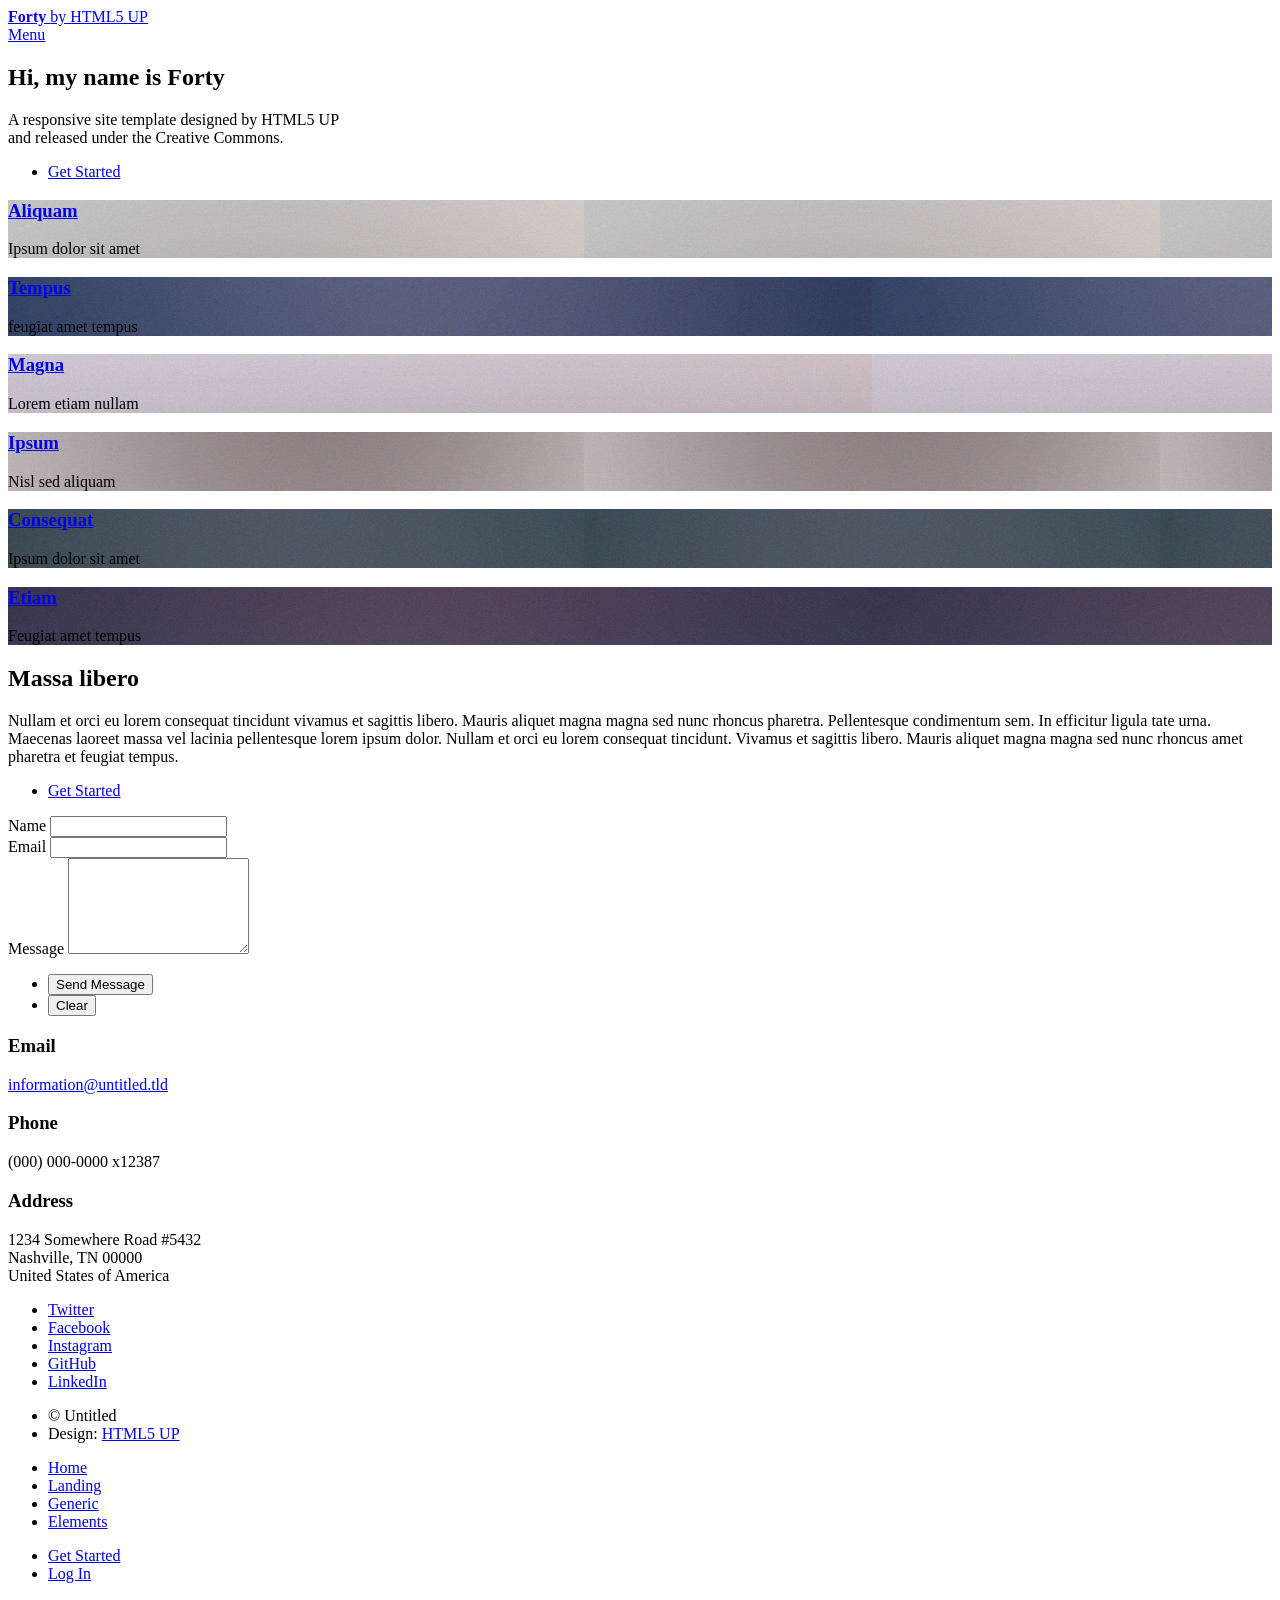
==== html5up-forty/index.html @ 222e6911 "Add files via upload Uploaded template" ====
<!DOCTYPE HTML>
<!--
	Forty by HTML5 UP
	html5up.net | @ajlkn
	Free for personal and commercial use under the CCA 3.0 license (html5up.net/license)
-->
<html>
	<head>
		<title>Forty by HTML5 UP</title>
		<meta charset="utf-8" />
		<meta name="viewport" content="width=device-width, initial-scale=1, user-scalable=no" />
		<link rel="stylesheet" href="assets/css/main.css" />
		<noscript><link rel="stylesheet" href="assets/css/noscript.css" /></noscript>
	</head>
	<body class="is-preload">

		<!-- Wrapper -->
			<div id="wrapper">

				<!-- Header -->
					<header id="header" class="alt">
						<a href="index.html" class="logo"><strong>Forty</strong> <span>by HTML5 UP</span></a>
						<nav>
							<a href="#menu">Menu</a>
						</nav>
					</header>

				<!-- Menu -->
					<nav id="menu">
						<ul class="links">
							<li><a href="index.html">Home</a></li>
							<li><a href="landing.html">Landing</a></li>
							<li><a href="generic.html">Generic</a></li>
							<li><a href="elements.html">Elements</a></li>
						</ul>
						<ul class="actions stacked">
							<li><a href="#" class="button primary fit">Get Started</a></li>
							<li><a href="#" class="button fit">Log In</a></li>
						</ul>
					</nav>

				<!-- Banner -->
					<section id="banner" class="major">
						<div class="inner">
							<header class="major">
								<h1>Hi, my name is Forty</h1>
							</header>
							<div class="content">
								<p>A responsive site template designed by HTML5 UP<br />
								and released under the Creative Commons.</p>
								<ul class="actions">
									<li><a href="#one" class="button next scrolly">Get Started</a></li>
								</ul>
							</div>
						</div>
					</section>

				<!-- Main -->
					<div id="main">

						<!-- One -->
							<section id="one" class="tiles">
								<article>
									<span class="image">
										<img src="images/pic01.jpg" alt="" />
									</span>
									<header class="major">
										<h3><a href="landing.html" class="link">Aliquam</a></h3>
										<p>Ipsum dolor sit amet</p>
									</header>
								</article>
								<article>
									<span class="image">
										<img src="images/pic02.jpg" alt="" />
									</span>
									<header class="major">
										<h3><a href="landing.html" class="link">Tempus</a></h3>
										<p>feugiat amet tempus</p>
									</header>
								</article>
								<article>
									<span class="image">
										<img src="images/pic03.jpg" alt="" />
									</span>
									<header class="major">
										<h3><a href="landing.html" class="link">Magna</a></h3>
										<p>Lorem etiam nullam</p>
									</header>
								</article>
								<article>
									<span class="image">
										<img src="images/pic04.jpg" alt="" />
									</span>
									<header class="major">
										<h3><a href="landing.html" class="link">Ipsum</a></h3>
										<p>Nisl sed aliquam</p>
									</header>
								</article>
								<article>
									<span class="image">
										<img src="images/pic05.jpg" alt="" />
									</span>
									<header class="major">
										<h3><a href="landing.html" class="link">Consequat</a></h3>
										<p>Ipsum dolor sit amet</p>
									</header>
								</article>
								<article>
									<span class="image">
										<img src="images/pic06.jpg" alt="" />
									</span>
									<header class="major">
										<h3><a href="landing.html" class="link">Etiam</a></h3>
										<p>Feugiat amet tempus</p>
									</header>
								</article>
							</section>

						<!-- Two -->
							<section id="two">
								<div class="inner">
									<header class="major">
										<h2>Massa libero</h2>
									</header>
									<p>Nullam et orci eu lorem consequat tincidunt vivamus et sagittis libero. Mauris aliquet magna magna sed nunc rhoncus pharetra. Pellentesque condimentum sem. In efficitur ligula tate urna. Maecenas laoreet massa vel lacinia pellentesque lorem ipsum dolor. Nullam et orci eu lorem consequat tincidunt. Vivamus et sagittis libero. Mauris aliquet magna magna sed nunc rhoncus amet pharetra et feugiat tempus.</p>
									<ul class="actions">
										<li><a href="landing.html" class="button next">Get Started</a></li>
									</ul>
								</div>
							</section>

					</div>

				<!-- Contact -->
					<section id="contact">
						<div class="inner">
							<section>
								<form method="post" action="#">
									<div class="fields">
										<div class="field half">
											<label for="name">Name</label>
											<input type="text" name="name" id="name" />
										</div>
										<div class="field half">
											<label for="email">Email</label>
											<input type="text" name="email" id="email" />
										</div>
										<div class="field">
											<label for="message">Message</label>
											<textarea name="message" id="message" rows="6"></textarea>
										</div>
									</div>
									<ul class="actions">
										<li><input type="submit" value="Send Message" class="primary" /></li>
										<li><input type="reset" value="Clear" /></li>
									</ul>
								</form>
							</section>
							<section class="split">
								<section>
									<div class="contact-method">
										<span class="icon solid alt fa-envelope"></span>
										<h3>Email</h3>
										<a href="#">information@untitled.tld</a>
									</div>
								</section>
								<section>
									<div class="contact-method">
										<span class="icon solid alt fa-phone"></span>
										<h3>Phone</h3>
										<span>(000) 000-0000 x12387</span>
									</div>
								</section>
								<section>
									<div class="contact-method">
										<span class="icon solid alt fa-home"></span>
										<h3>Address</h3>
										<span>1234 Somewhere Road #5432<br />
										Nashville, TN 00000<br />
										United States of America</span>
									</div>
								</section>
							</section>
						</div>
					</section>

				<!-- Footer -->
					<footer id="footer">
						<div class="inner">
							<ul class="icons">
								<li><a href="#" class="icon brands alt fa-twitter"><span class="label">Twitter</span></a></li>
								<li><a href="#" class="icon brands alt fa-facebook-f"><span class="label">Facebook</span></a></li>
								<li><a href="#" class="icon brands alt fa-instagram"><span class="label">Instagram</span></a></li>
								<li><a href="#" class="icon brands alt fa-github"><span class="label">GitHub</span></a></li>
								<li><a href="#" class="icon brands alt fa-linkedin-in"><span class="label">LinkedIn</span></a></li>
							</ul>
							<ul class="copyright">
								<li>&copy; Untitled</li><li>Design: <a href="https://html5up.net">HTML5 UP</a></li>
							</ul>
						</div>
					</footer>

			</div>

		<!-- Scripts -->
			<script src="assets/js/jquery.min.js"></script>
			<script src="assets/js/jquery.scrolly.min.js"></script>
			<script src="assets/js/jquery.scrollex.min.js"></script>
			<script src="assets/js/browser.min.js"></script>
			<script src="assets/js/breakpoints.min.js"></script>
			<script src="assets/js/util.js"></script>
			<script src="assets/js/main.js"></script>

	</body>
</html>
---- html5up-forty/assets/css/main.css ----
@import url(fontawesome-all.min.css);
@import url("https://fonts.googleapis.com/css?family=Source+Sans+Pro:300,300italic,600,600italic");

/*
	Forty by HTML5 UP
	html5up.net | @ajlkn
	Free for personal and commercial use under the CCA 3.0 license (html5up.net/license)
*/

html, body, div, span, applet, object,
iframe, h1, h2, h3, h4, h5, h6, p, blockquote,
pre, a, abbr, acronym, address, big, cite,
code, del, dfn, em, img, ins, kbd, q, s, samp,
small, strike, strong, sub, sup, tt, var, b,
u, i, center, dl, dt, dd, ol, ul, li, fieldset,
form, label, legend, table, caption, tbody,
tfoot, thead, tr, th, td, article, aside,
canvas, details, embed, figure, figcaption,
footer, header, hgroup, menu, nav, output, ruby,
section, summary, time, mark, audio, video {
	margin: 0;
	padding: 0;
	border: 0;
	font-size: 100%;
	font: inherit;
	vertical-align: baseline;}

article, aside, details, figcaption, figure,
footer, header, hgroup, menu, nav, section {
	display: block;}

body {
	line-height: 1;
}

ol, ul {
	list-style: none;
}

blockquote, q {
	quotes: none;
}

	blockquote:before, blockquote:after, q:before, q:after {
		content: '';
		content: none;
	}

table {
	border-collapse: collapse;
	border-spacing: 0;
}

body {
	-webkit-text-size-adjust: none;
}

mark {
	background-color: transparent;
	color: inherit;
}

input::-moz-focus-inner {
	border: 0;
	padding: 0;
}

input, select, textarea {
	-moz-appearance: none;
	-webkit-appearance: none;
	-ms-appearance: none;
	appearance: none;
}

/* Basic */

	@-ms-viewport {
		width: device-width;
	}

	body {
		-ms-overflow-style: scrollbar;
	}

	@media screen and (max-width: 480px) {

		html, body {
			min-width: 320px;
		}

	}

	html {
		box-sizing: border-box;
	}

	*, *:before, *:after {
		box-sizing: inherit;
	}

	body {
		background: #242943;
	}

		body.is-preload *, body.is-preload *:before, body.is-preload *:after {
			-moz-animation: none !important;
			-webkit-animation: none !important;
			-ms-animation: none !important;
			animation: none !important;
			-moz-transition: none !important;
			-webkit-transition: none !important;
			-ms-transition: none !important;
			transition: none !important;
		}

/* Type */

	body, input, select, textarea {
		color: #ffffff;
		font-family: "Source Sans Pro", Helvetica, sans-serif;
		font-size: 17pt;
		font-weight: 300;
		letter-spacing: 0.025em;
		line-height: 1.65;
	}

		@media screen and (max-width: 1680px) {

			body, input, select, textarea {
				font-size: 14pt;
			}

		}

		@media screen and (max-width: 1280px) {

			body, input, select, textarea {
				font-size: 12pt;
			}

		}

		@media screen and (max-width: 360px) {

			body, input, select, textarea {
				font-size: 11pt;
			}

		}

	a {
		-moz-transition: color 0.2s ease-in-out, border-bottom-color 0.2s ease-in-out;
		-webkit-transition: color 0.2s ease-in-out, border-bottom-color 0.2s ease-in-out;
		-ms-transition: color 0.2s ease-in-out, border-bottom-color 0.2s ease-in-out;
		transition: color 0.2s ease-in-out, border-bottom-color 0.2s ease-in-out;
		border-bottom: dotted 1px;
		color: inherit;
		text-decoration: none;
	}

		a:hover {
			border-bottom-color: transparent;
			color: #9bf1ff !important;
		}

		a:active {
			color: #53e3fb !important;
		}

	strong, b {
		color: #ffffff;
		font-weight: 600;
	}

	em, i {
		font-style: italic;
	}

	p {
		margin: 0 0 2em 0;
	}

	h1, h2, h3, h4, h5, h6 {
		color: #ffffff;
		font-weight: 600;
		line-height: 1.65;
		margin: 0 0 1em 0;
	}

		h1 a, h2 a, h3 a, h4 a, h5 a, h6 a {
			color: inherit;
			border-bottom: 0;
		}

	h1 {
		font-size: 2.5em;
	}

	h2 {
		font-size: 1.75em;
	}

	h3 {
		font-size: 1.35em;
	}

	h4 {
		font-size: 1.1em;
	}

	h5 {
		font-size: 0.9em;
	}

	h6 {
		font-size: 0.7em;
	}

	@media screen and (max-width: 736px) {

		h1 {
			font-size: 2em;
		}

		h2 {
			font-size: 1.5em;
		}

		h3 {
			font-size: 1.25em;
		}

	}

	sub {
		font-size: 0.8em;
		position: relative;
		top: 0.5em;
	}

	sup {
		font-size: 0.8em;
		position: relative;
		top: -0.5em;
	}

	blockquote {
		border-left: solid 4px rgba(212, 212, 255, 0.1);
		font-style: italic;
		margin: 0 0 2em 0;
		padding: 0.5em 0 0.5em 2em;
	}

	code {
		background: rgba(212, 212, 255, 0.035);
		font-family: "Courier New", monospace;
		font-size: 0.9em;
		margin: 0 0.25em;
		padding: 0.25em 0.65em;
	}

	pre {
		-webkit-overflow-scrolling: touch;
		font-family: "Courier New", monospace;
		font-size: 0.9em;
		margin: 0 0 2em 0;
	}

		pre code {
			display: block;
			line-height: 1.75;
			padding: 1em 1.5em;
			overflow-x: auto;
		}

	hr {
		border: 0;
		border-bottom: solid 1px rgba(212, 212, 255, 0.1);
		margin: 2em 0;
	}

		hr.major {
			margin: 3em 0;
		}

	.align-left {
		text-align: left;
	}

	.align-center {
		text-align: center;
	}

	.align-right {
		text-align: right;
	}

/* Row */

	.row {
		display: flex;
		flex-wrap: wrap;
		box-sizing: border-box;
		align-items: stretch;
	}

		.row > * {
			box-sizing: border-box;
		}

		.row.gtr-uniform > * > :last-child {
			margin-bottom: 0;
		}

		.row.aln-left {
			justify-content: flex-start;
		}

		.row.aln-center {
			justify-content: center;
		}

		.row.aln-right {
			justify-content: flex-end;
		}

		.row.aln-top {
			align-items: flex-start;
		}

		.row.aln-middle {
			align-items: center;
		}

		.row.aln-bottom {
			align-items: flex-end;
		}

		.row > .imp {
			order: -1;
		}

		.row > .col-1 {
			width: 8.33333%;
		}

		.row > .off-1 {
			margin-left: 8.33333%;
		}

		.row > .col-2 {
			width: 16.66667%;
		}

		.row > .off-2 {
			margin-left: 16.66667%;
		}

		.row > .col-3 {
			width: 25%;
		}

		.row > .off-3 {
			margin-left: 25%;
		}

		.row > .col-4 {
			width: 33.33333%;
		}

		.row > .off-4 {
			margin-left: 33.33333%;
		}

		.row > .col-5 {
			width: 41.66667%;
		}

		.row > .off-5 {
			margin-left: 41.66667%;
		}

		.row > .col-6 {
			width: 50%;
		}

		.row > .off-6 {
			margin-left: 50%;
		}

		.row > .col-7 {
			width: 58.33333%;
		}

		.row > .off-7 {
			margin-left: 58.33333%;
		}

		.row > .col-8 {
			width: 66.66667%;
		}

		.row > .off-8 {
			margin-left: 66.66667%;
		}

		.row > .col-9 {
			width: 75%;
		}

		.row > .off-9 {
			margin-left: 75%;
		}

		.row > .col-10 {
			width: 83.33333%;
		}

		.row > .off-10 {
			margin-left: 83.33333%;
		}

		.row > .col-11 {
			width: 91.66667%;
		}

		.row > .off-11 {
			margin-left: 91.66667%;
		}

		.row > .col-12 {
			width: 100%;
		}

		.row > .off-12 {
			margin-left: 100%;
		}

		.row.gtr-0 {
			margin-top: 0;
			margin-left: 0em;
		}

			.row.gtr-0 > * {
				padding: 0 0 0 0em;
			}

			.row.gtr-0.gtr-uniform {
				margin-top: 0em;
			}

				.row.gtr-0.gtr-uniform > * {
					padding-top: 0em;
				}

		.row.gtr-25 {
			margin-top: 0;
			margin-left: -0.5em;
		}

			.row.gtr-25 > * {
				padding: 0 0 0 0.5em;
			}

			.row.gtr-25.gtr-uniform {
				margin-top: -0.5em;
			}

				.row.gtr-25.gtr-uniform > * {
					padding-top: 0.5em;
				}

		.row.gtr-50 {
			margin-top: 0;
			margin-left: -1em;
		}

			.row.gtr-50 > * {
				padding: 0 0 0 1em;
			}

			.row.gtr-50.gtr-uniform {
				margin-top: -1em;
			}

				.row.gtr-50.gtr-uniform > * {
					padding-top: 1em;
				}

		.row {
			margin-top: 0;
			margin-left: -2em;
		}

			.row > * {
				padding: 0 0 0 2em;
			}

			.row.gtr-uniform {
				margin-top: -2em;
			}

				.row.gtr-uniform > * {
					padding-top: 2em;
				}

		.row.gtr-150 {
			margin-top: 0;
			margin-left: -3em;
		}

			.row.gtr-150 > * {
				padding: 0 0 0 3em;
			}

			.row.gtr-150.gtr-uniform {
				margin-top: -3em;
			}

				.row.gtr-150.gtr-uniform > * {
					padding-top: 3em;
				}

		.row.gtr-200 {
			margin-top: 0;
			margin-left: -4em;
		}

			.row.gtr-200 > * {
				padding: 0 0 0 4em;
			}

			.row.gtr-200.gtr-uniform {
				margin-top: -4em;
			}

				.row.gtr-200.gtr-uniform > * {
					padding-top: 4em;
				}

		@media screen and (max-width: 1680px) {

			.row {
				display: flex;
				flex-wrap: wrap;
				box-sizing: border-box;
				align-items: stretch;
			}

				.row > * {
					box-sizing: border-box;
				}

				.row.gtr-uniform > * > :last-child {
					margin-bottom: 0;
				}

				.row.aln-left {
					justify-content: flex-start;
				}

				.row.aln-center {
					justify-content: center;
				}

				.row.aln-right {
					justify-content: flex-end;
				}

				.row.aln-top {
					align-items: flex-start;
				}

				.row.aln-middle {
					align-items: center;
				}

				.row.aln-bottom {
					align-items: flex-end;
				}

				.row > .imp-xlarge {
					order: -1;
				}

				.row > .col-1-xlarge {
					width: 8.33333%;
				}

				.row > .off-1-xlarge {
					margin-left: 8.33333%;
				}

				.row > .col-2-xlarge {
					width: 16.66667%;
				}

				.row > .off-2-xlarge {
					margin-left: 16.66667%;
				}

				.row > .col-3-xlarge {
					width: 25%;
				}

				.row > .off-3-xlarge {
					margin-left: 25%;
				}

				.row > .col-4-xlarge {
					width: 33.33333%;
				}

				.row > .off-4-xlarge {
					margin-left: 33.33333%;
				}

				.row > .col-5-xlarge {
					width: 41.66667%;
				}

				.row > .off-5-xlarge {
					margin-left: 41.66667%;
				}

				.row > .col-6-xlarge {
					width: 50%;
				}

				.row > .off-6-xlarge {
					margin-left: 50%;
				}

				.row > .col-7-xlarge {
					width: 58.33333%;
				}

				.row > .off-7-xlarge {
					margin-left: 58.33333%;
				}

				.row > .col-8-xlarge {
					width: 66.66667%;
				}

				.row > .off-8-xlarge {
					margin-left: 66.66667%;
				}

				.row > .col-9-xlarge {
					width: 75%;
				}

				.row > .off-9-xlarge {
					margin-left: 75%;
				}

				.row > .col-10-xlarge {
					width: 83.33333%;
				}

				.row > .off-10-xlarge {
					margin-left: 83.33333%;
				}

				.row > .col-11-xlarge {
					width: 91.66667%;
				}

				.row > .off-11-xlarge {
					margin-left: 91.66667%;
				}

				.row > .col-12-xlarge {
					width: 100%;
				}

				.row > .off-12-xlarge {
					margin-left: 100%;
				}

				.row.gtr-0 {
					margin-top: 0;
					margin-left: 0em;
				}

					.row.gtr-0 > * {
						padding: 0 0 0 0em;
					}

					.row.gtr-0.gtr-uniform {
						margin-top: 0em;
					}

						.row.gtr-0.gtr-uniform > * {
							padding-top: 0em;
						}

				.row.gtr-25 {
					margin-top: 0;
					margin-left: -0.5em;
				}

					.row.gtr-25 > * {
						padding: 0 0 0 0.5em;
					}

					.row.gtr-25.gtr-uniform {
						margin-top: -0.5em;
					}

						.row.gtr-25.gtr-uniform > * {
							padding-top: 0.5em;
						}

				.row.gtr-50 {
					margin-top: 0;
					margin-left: -1em;
				}

					.row.gtr-50 > * {
						padding: 0 0 0 1em;
					}

					.row.gtr-50.gtr-uniform {
						margin-top: -1em;
					}

						.row.gtr-50.gtr-uniform > * {
							padding-top: 1em;
						}

				.row {
					margin-top: 0;
					margin-left: -2em;
				}

					.row > * {
						padding: 0 0 0 2em;
					}

					.row.gtr-uniform {
						margin-top: -2em;
					}

						.row.gtr-uniform > * {
							padding-top: 2em;
						}

				.row.gtr-150 {
					margin-top: 0;
					margin-left: -3em;
				}

					.row.gtr-150 > * {
						padding: 0 0 0 3em;
					}

					.row.gtr-150.gtr-uniform {
						margin-top: -3em;
					}

						.row.gtr-150.gtr-uniform > * {
							padding-top: 3em;
						}

				.row.gtr-200 {
					margin-top: 0;
					margin-left: -4em;
				}

					.row.gtr-200 > * {
						padding: 0 0 0 4em;
					}

					.row.gtr-200.gtr-uniform {
						margin-top: -4em;
					}

						.row.gtr-200.gtr-uniform > * {
							padding-top: 4em;
						}

		}

		@media screen and (max-width: 1280px) {

			.row {
				display: flex;
				flex-wrap: wrap;
				box-sizing: border-box;
				align-items: stretch;
			}

				.row > * {
					box-sizing: border-box;
				}

				.row.gtr-uniform > * > :last-child {
					margin-bottom: 0;
				}

				.row.aln-left {
					justify-content: flex-start;
				}

				.row.aln-center {
					justify-content: center;
				}

				.row.aln-right {
					justify-content: flex-end;
				}

				.row.aln-top {
					align-items: flex-start;
				}

				.row.aln-middle {
					align-items: center;
				}

				.row.aln-bottom {
					align-items: flex-end;
				}

				.row > .imp-large {
					order: -1;
				}

				.row > .col-1-large {
					width: 8.33333%;
				}

				.row > .off-1-large {
					margin-left: 8.33333%;
				}

				.row > .col-2-large {
					width: 16.66667%;
				}

				.row > .off-2-large {
					margin-left: 16.66667%;
				}

				.row > .col-3-large {
					width: 25%;
				}

				.row > .off-3-large {
					margin-left: 25%;
				}

				.row > .col-4-large {
					width: 33.33333%;
				}

				.row > .off-4-large {
					margin-left: 33.33333%;
				}

				.row > .col-5-large {
					width: 41.66667%;
				}

				.row > .off-5-large {
					margin-left: 41.66667%;
				}

				.row > .col-6-large {
					width: 50%;
				}

				.row > .off-6-large {
					margin-left: 50%;
				}

				.row > .col-7-large {
					width: 58.33333%;
				}

				.row > .off-7-large {
					margin-left: 58.33333%;
				}

				.row > .col-8-large {
					width: 66.66667%;
				}

				.row > .off-8-large {
					margin-left: 66.66667%;
				}

				.row > .col-9-large {
					width: 75%;
				}

				.row > .off-9-large {
					margin-left: 75%;
				}

				.row > .col-10-large {
					width: 83.33333%;
				}

				.row > .off-10-large {
					margin-left: 83.33333%;
				}

				.row > .col-11-large {
					width: 91.66667%;
				}

				.row > .off-11-large {
					margin-left: 91.66667%;
				}

				.row > .col-12-large {
					width: 100%;
				}

				.row > .off-12-large {
					margin-left: 100%;
				}

				.row.gtr-0 {
					margin-top: 0;
					margin-left: 0em;
				}

					.row.gtr-0 > * {
						padding: 0 0 0 0em;
					}

					.row.gtr-0.gtr-uniform {
						margin-top: 0em;
					}

						.row.gtr-0.gtr-uniform > * {
							padding-top: 0em;
						}

				.row.gtr-25 {
					margin-top: 0;
					margin-left: -0.375em;
				}

					.row.gtr-25 > * {
						padding: 0 0 0 0.375em;
					}

					.row.gtr-25.gtr-uniform {
						margin-top: -0.375em;
					}

						.row.gtr-25.gtr-uniform > * {
							padding-top: 0.375em;
						}

				.row.gtr-50 {
					margin-top: 0;
					margin-left: -0.75em;
				}

					.row.gtr-50 > * {
						padding: 0 0 0 0.75em;
					}

					.row.gtr-50.gtr-uniform {
						margin-top: -0.75em;
					}

						.row.gtr-50.gtr-uniform > * {
							padding-top: 0.75em;
						}

				.row {
					margin-top: 0;
					margin-left: -1.5em;
				}

					.row > * {
						padding: 0 0 0 1.5em;
					}

					.row.gtr-uniform {
						margin-top: -1.5em;
					}

						.row.gtr-uniform > * {
							padding-top: 1.5em;
						}

				.row.gtr-150 {
					margin-top: 0;
					margin-left: -2.25em;
				}

					.row.gtr-150 > * {
						padding: 0 0 0 2.25em;
					}

					.row.gtr-150.gtr-uniform {
						margin-top: -2.25em;
					}

						.row.gtr-150.gtr-uniform > * {
							padding-top: 2.25em;
						}

				.row.gtr-200 {
					margin-top: 0;
					margin-left: -3em;
				}

					.row.gtr-200 > * {
						padding: 0 0 0 3em;
					}

					.row.gtr-200.gtr-uniform {
						margin-top: -3em;
					}

						.row.gtr-200.gtr-uniform > * {
							padding-top: 3em;
						}

		}

		@media screen and (max-width: 980px) {

			.row {
				display: flex;
				flex-wrap: wrap;
				box-sizing: border-box;
				align-items: stretch;
			}

				.row > * {
					box-sizing: border-box;
				}

				.row.gtr-uniform > * > :last-child {
					margin-bottom: 0;
				}

				.row.aln-left {
					justify-content: flex-start;
				}

				.row.aln-center {
					justify-content: center;
				}

				.row.aln-right {
					justify-content: flex-end;
				}

				.row.aln-top {
					align-items: flex-start;
				}

				.row.aln-middle {
					align-items: center;
				}

				.row.aln-bottom {
					align-items: flex-end;
				}

				.row > .imp-medium {
					order: -1;
				}

				.row > .col-1-medium {
					width: 8.33333%;
				}

				.row > .off-1-medium {
					margin-left: 8.33333%;
				}

				.row > .col-2-medium {
					width: 16.66667%;
				}

				.row > .off-2-medium {
					margin-left: 16.66667%;
				}

				.row > .col-3-medium {
					width: 25%;
				}

				.row > .off-3-medium {
					margin-left: 25%;
				}

				.row > .col-4-medium {
					width: 33.33333%;
				}

				.row > .off-4-medium {
					margin-left: 33.33333%;
				}

				.row > .col-5-medium {
					width: 41.66667%;
				}

				.row > .off-5-medium {
					margin-left: 41.66667%;
				}

				.row > .col-6-medium {
					width: 50%;
				}

				.row > .off-6-medium {
					margin-left: 50%;
				}

				.row > .col-7-medium {
					width: 58.33333%;
				}

				.row > .off-7-medium {
					margin-left: 58.33333%;
				}

				.row > .col-8-medium {
					width: 66.66667%;
				}

				.row > .off-8-medium {
					margin-left: 66.66667%;
				}

				.row > .col-9-medium {
					width: 75%;
				}

				.row > .off-9-medium {
					margin-left: 75%;
				}

				.row > .col-10-medium {
					width: 83.33333%;
				}

				.row > .off-10-medium {
					margin-left: 83.33333%;
				}

				.row > .col-11-medium {
					width: 91.66667%;
				}

				.row > .off-11-medium {
					margin-left: 91.66667%;
				}

				.row > .col-12-medium {
					width: 100%;
				}

				.row > .off-12-medium {
					margin-left: 100%;
				}

				.row.gtr-0 {
					margin-top: 0;
					margin-left: 0em;
				}

					.row.gtr-0 > * {
						padding: 0 0 0 0em;
					}

					.row.gtr-0.gtr-uniform {
						margin-top: 0em;
					}

						.row.gtr-0.gtr-uniform > * {
							padding-top: 0em;
						}

				.row.gtr-25 {
					margin-top: 0;
					margin-left: -0.375em;
				}

					.row.gtr-25 > * {
						padding: 0 0 0 0.375em;
					}

					.row.gtr-25.gtr-uniform {
						margin-top: -0.375em;
					}

						.row.gtr-25.gtr-uniform > * {
							padding-top: 0.375em;
						}

				.row.gtr-50 {
					margin-top: 0;
					margin-left: -0.75em;
				}

					.row.gtr-50 > * {
						padding: 0 0 0 0.75em;
					}

					.row.gtr-50.gtr-uniform {
						margin-top: -0.75em;
					}

						.row.gtr-50.gtr-uniform > * {
							padding-top: 0.75em;
						}

				.row {
					margin-top: 0;
					margin-left: -1.5em;
				}

					.row > * {
						padding: 0 0 0 1.5em;
					}

					.row.gtr-uniform {
						margin-top: -1.5em;
					}

						.row.gtr-uniform > * {
							padding-top: 1.5em;
						}

				.row.gtr-150 {
					margin-top: 0;
					margin-left: -2.25em;
				}

					.row.gtr-150 > * {
						padding: 0 0 0 2.25em;
					}

					.row.gtr-150.gtr-uniform {
						margin-top: -2.25em;
					}

						.row.gtr-150.gtr-uniform > * {
							padding-top: 2.25em;
						}

				.row.gtr-200 {
					margin-top: 0;
					margin-left: -3em;
				}

					.row.gtr-200 > * {
						padding: 0 0 0 3em;
					}

					.row.gtr-200.gtr-uniform {
						margin-top: -3em;
					}

						.row.gtr-200.gtr-uniform > * {
							padding-top: 3em;
						}

		}

		@media screen and (max-width: 736px) {

			.row {
				display: flex;
				flex-wrap: wrap;
				box-sizing: border-box;
				align-items: stretch;
			}

				.row > * {
					box-sizing: border-box;
				}

				.row.gtr-uniform > * > :last-child {
					margin-bottom: 0;
				}

				.row.aln-left {
					justify-content: flex-start;
				}

				.row.aln-center {
					justify-content: center;
				}

				.row.aln-right {
					justify-content: flex-end;
				}

				.row.aln-top {
					align-items: flex-start;
				}

				.row.aln-middle {
					align-items: center;
				}

				.row.aln-bottom {
					align-items: flex-end;
				}

				.row > .imp-small {
					order: -1;
				}

				.row > .col-1-small {
					width: 8.33333%;
				}

				.row > .off-1-small {
					margin-left: 8.33333%;
				}

				.row > .col-2-small {
					width: 16.66667%;
				}

				.row > .off-2-small {
					margin-left: 16.66667%;
				}

				.row > .col-3-small {
					width: 25%;
				}

				.row > .off-3-small {
					margin-left: 25%;
				}

				.row > .col-4-small {
					width: 33.33333%;
				}

				.row > .off-4-small {
					margin-left: 33.33333%;
				}

				.row > .col-5-small {
					width: 41.66667%;
				}

				.row > .off-5-small {
					margin-left: 41.66667%;
				}

				.row > .col-6-small {
					width: 50%;
				}

				.row > .off-6-small {
					margin-left: 50%;
				}

				.row > .col-7-small {
					width: 58.33333%;
				}

				.row > .off-7-small {
					margin-left: 58.33333%;
				}

				.row > .col-8-small {
					width: 66.66667%;
				}

				.row > .off-8-small {
					margin-left: 66.66667%;
				}

				.row > .col-9-small {
					width: 75%;
				}

				.row > .off-9-small {
					margin-left: 75%;
				}

				.row > .col-10-small {
					width: 83.33333%;
				}

				.row > .off-10-small {
					margin-left: 83.33333%;
				}

				.row > .col-11-small {
					width: 91.66667%;
				}

				.row > .off-11-small {
					margin-left: 91.66667%;
				}

				.row > .col-12-small {
					width: 100%;
				}

				.row > .off-12-small {
					margin-left: 100%;
				}

				.row.gtr-0 {
					margin-top: 0;
					margin-left: 0em;
				}

					.row.gtr-0 > * {
						padding: 0 0 0 0em;
					}

					.row.gtr-0.gtr-uniform {
						margin-top: 0em;
					}

						.row.gtr-0.gtr-uniform > * {
							padding-top: 0em;
						}

				.row.gtr-25 {
					margin-top: 0;
					margin-left: -0.3125em;
				}

					.row.gtr-25 > * {
						padding: 0 0 0 0.3125em;
					}

					.row.gtr-25.gtr-uniform {
						margin-top: -0.3125em;
					}

						.row.gtr-25.gtr-uniform > * {
							padding-top: 0.3125em;
						}

				.row.gtr-50 {
					margin-top: 0;
					margin-left: -0.625em;
				}

					.row.gtr-50 > * {
						padding: 0 0 0 0.625em;
					}

					.row.gtr-50.gtr-uniform {
						margin-top: -0.625em;
					}

						.row.gtr-50.gtr-uniform > * {
							padding-top: 0.625em;
						}

				.row {
					margin-top: 0;
					margin-left: -1.25em;
				}

					.row > * {
						padding: 0 0 0 1.25em;
					}

					.row.gtr-uniform {
						margin-top: -1.25em;
					}

						.row.gtr-uniform > * {
							padding-top: 1.25em;
						}

				.row.gtr-150 {
					margin-top: 0;
					margin-left: -1.875em;
				}

					.row.gtr-150 > * {
						padding: 0 0 0 1.875em;
					}

					.row.gtr-150.gtr-uniform {
						margin-top: -1.875em;
					}

						.row.gtr-150.gtr-uniform > * {
							padding-top: 1.875em;
						}

				.row.gtr-200 {
					margin-top: 0;
					margin-left: -2.5em;
				}

					.row.gtr-200 > * {
						padding: 0 0 0 2.5em;
					}

					.row.gtr-200.gtr-uniform {
						margin-top: -2.5em;
					}

						.row.gtr-200.gtr-uniform > * {
							padding-top: 2.5em;
						}

		}

		@media screen and (max-width: 480px) {

			.row {
				display: flex;
				flex-wrap: wrap;
				box-sizing: border-box;
				align-items: stretch;
			}

				.row > * {
					box-sizing: border-box;
				}

				.row.gtr-uniform > * > :last-child {
					margin-bottom: 0;
				}

				.row.aln-left {
					justify-content: flex-start;
				}

				.row.aln-center {
					justify-content: center;
				}

				.row.aln-right {
					justify-content: flex-end;
				}

				.row.aln-top {
					align-items: flex-start;
				}

				.row.aln-middle {
					align-items: center;
				}

				.row.aln-bottom {
					align-items: flex-end;
				}

				.row > .imp-xsmall {
					order: -1;
				}

				.row > .col-1-xsmall {
					width: 8.33333%;
				}

				.row > .off-1-xsmall {
					margin-left: 8.33333%;
				}

				.row > .col-2-xsmall {
					width: 16.66667%;
				}

				.row > .off-2-xsmall {
					margin-left: 16.66667%;
				}

				.row > .col-3-xsmall {
					width: 25%;
				}

				.row > .off-3-xsmall {
					margin-left: 25%;
				}

				.row > .col-4-xsmall {
					width: 33.33333%;
				}

				.row > .off-4-xsmall {
					margin-left: 33.33333%;
				}

				.row > .col-5-xsmall {
					width: 41.66667%;
				}

				.row > .off-5-xsmall {
					margin-left: 41.66667%;
				}

				.row > .col-6-xsmall {
					width: 50%;
				}

				.row > .off-6-xsmall {
					margin-left: 50%;
				}

				.row > .col-7-xsmall {
					width: 58.33333%;
				}

				.row > .off-7-xsmall {
					margin-left: 58.33333%;
				}

				.row > .col-8-xsmall {
					width: 66.66667%;
				}

				.row > .off-8-xsmall {
					margin-left: 66.66667%;
				}

				.row > .col-9-xsmall {
					width: 75%;
				}

				.row > .off-9-xsmall {
					margin-left: 75%;
				}

				.row > .col-10-xsmall {
					width: 83.33333%;
				}

				.row > .off-10-xsmall {
					margin-left: 83.33333%;
				}

				.row > .col-11-xsmall {
					width: 91.66667%;
				}

				.row > .off-11-xsmall {
					margin-left: 91.66667%;
				}

				.row > .col-12-xsmall {
					width: 100%;
				}

				.row > .off-12-xsmall {
					margin-left: 100%;
				}

				.row.gtr-0 {
					margin-top: 0;
					margin-left: 0em;
				}

					.row.gtr-0 > * {
						padding: 0 0 0 0em;
					}

					.row.gtr-0.gtr-uniform {
						margin-top: 0em;
					}

						.row.gtr-0.gtr-uniform > * {
							padding-top: 0em;
						}

				.row.gtr-25 {
					margin-top: 0;
					margin-left: -0.3125em;
				}

					.row.gtr-25 > * {
						padding: 0 0 0 0.3125em;
					}

					.row.gtr-25.gtr-uniform {
						margin-top: -0.3125em;
					}

						.row.gtr-25.gtr-uniform > * {
							padding-top: 0.3125em;
						}

				.row.gtr-50 {
					margin-top: 0;
					margin-left: -0.625em;
				}

					.row.gtr-50 > * {
						padding: 0 0 0 0.625em;
					}

					.row.gtr-50.gtr-uniform {
						margin-top: -0.625em;
					}

						.row.gtr-50.gtr-uniform > * {
							padding-top: 0.625em;
						}

				.row {
					margin-top: 0;
					margin-left: -1.25em;
				}

					.row > * {
						padding: 0 0 0 1.25em;
					}

					.row.gtr-uniform {
						margin-top: -1.25em;
					}

						.row.gtr-uniform > * {
							padding-top: 1.25em;
						}

				.row.gtr-150 {
					margin-top: 0;
					margin-left: -1.875em;
				}

					.row.gtr-150 > * {
						padding: 0 0 0 1.875em;
					}

					.row.gtr-150.gtr-uniform {
						margin-top: -1.875em;
					}

						.row.gtr-150.gtr-uniform > * {
							padding-top: 1.875em;
						}

				.row.gtr-200 {
					margin-top: 0;
					margin-left: -2.5em;
				}

					.row.gtr-200 > * {
						padding: 0 0 0 2.5em;
					}

					.row.gtr-200.gtr-uniform {
						margin-top: -2.5em;
					}

						.row.gtr-200.gtr-uniform > * {
							padding-top: 2.5em;
						}

		}

/* Section/Article */

	section.special, article.special {
		text-align: center;
	}

	header.major {
		width: -moz-max-content;
		width: -webkit-max-content;
		width: -ms-max-content;
		width: max-content;
		margin-bottom: 2em;
	}

		header.major > :first-child {
			margin-bottom: 0;
			width: calc(100% + 0.5em);
		}

			header.major > :first-child:after {
				content: '';
				background-color: #ffffff;
				display: block;
				height: 2px;
				margin: 0.325em 0 0.5em 0;
				width: 100%;
			}

		header.major > p {
			font-size: 0.7em;
			font-weight: 600;
			letter-spacing: 0.25em;
			margin-bottom: 0;
			text-transform: uppercase;
		}

		body.is-ie header.major > :first-child:after {
			max-width: 9em;
		}

		body.is-ie header.major > h1:after {
			max-width: 100% !important;
		}

	@media screen and (max-width: 736px) {

		header.major > p br {
			display: none;
		}

	}

/* Form */

	form {
		margin: 0 0 2em 0;
	}

		form > :last-child {
			margin-bottom: 0;
		}

		form > .fields {
			display: -moz-flex;
			display: -webkit-flex;
			display: -ms-flex;
			display: flex;
			-moz-flex-wrap: wrap;
			-webkit-flex-wrap: wrap;
			-ms-flex-wrap: wrap;
			flex-wrap: wrap;
			width: calc(100% + 3em);
			margin: -1.5em 0 2em -1.5em;
		}

			form > .fields > .field {
				-moz-flex-grow: 0;
				-webkit-flex-grow: 0;
				-ms-flex-grow: 0;
				flex-grow: 0;
				-moz-flex-shrink: 0;
				-webkit-flex-shrink: 0;
				-ms-flex-shrink: 0;
				flex-shrink: 0;
				padding: 1.5em 0 0 1.5em;
				width: calc(100% - 1.5em);
			}

				form > .fields > .field.half {
					width: calc(50% - 0.75em);
				}

				form > .fields > .field.third {
					width: calc(100%/3 - 0.5em);
				}

				form > .fields > .field.quarter {
					width: calc(25% - 0.375em);
				}

		@media screen and (max-width: 480px) {

			form > .fields {
				width: calc(100% + 3em);
				margin: -1.5em 0 2em -1.5em;
			}

				form > .fields > .field {
					padding: 1.5em 0 0 1.5em;
					width: calc(100% - 1.5em);
				}

					form > .fields > .field.half {
						width: calc(100% - 1.5em);
					}

					form > .fields > .field.third {
						width: calc(100% - 1.5em);
					}

					form > .fields > .field.quarter {
						width: calc(100% - 1.5em);
					}

		}

	label {
		color: #ffffff;
		display: block;
		font-size: 0.8em;
		font-weight: 600;
		letter-spacing: 0.25em;
		margin: 0 0 1em 0;
		text-transform: uppercase;
	}

	input[type="text"],
	input[type="password"],
	input[type="email"],
	input[type="tel"],
	input[type="search"],
	input[type="url"],
	select,
	textarea {
		-moz-appearance: none;
		-webkit-appearance: none;
		-ms-appearance: none;
		appearance: none;
		background: rgba(212, 212, 255, 0.035);
		border: none;
		border-radius: 0;
		color: inherit;
		display: block;
		outline: 0;
		padding: 0 1em;
		text-decoration: none;
		width: 100%;
	}

		input[type="text"]:invalid,
		input[type="password"]:invalid,
		input[type="email"]:invalid,
		input[type="tel"]:invalid,
		input[type="search"]:invalid,
		input[type="url"]:invalid,
		select:invalid,
		textarea:invalid {
			box-shadow: none;
		}

		input[type="text"]:focus,
		input[type="password"]:focus,
		input[type="email"]:focus,
		input[type="tel"]:focus,
		input[type="search"]:focus,
		input[type="url"]:focus,
		select:focus,
		textarea:focus {
			border-color: #9bf1ff;
			box-shadow: 0 0 0 2px #9bf1ff;
		}

	select {
		background-image: url("data:image/svg+xml;charset=utf8,%3Csvg xmlns='http://www.w3.org/2000/svg' width='40' height='40' preserveAspectRatio='none' viewBox='0 0 40 40'%3E%3Cpath d='M9.4,12.3l10.4,10.4l10.4-10.4c0.2-0.2,0.5-0.4,0.9-0.4c0.3,0,0.6,0.1,0.9,0.4l3.3,3.3c0.2,0.2,0.4,0.5,0.4,0.9 c0,0.4-0.1,0.6-0.4,0.9L20.7,31.9c-0.2,0.2-0.5,0.4-0.9,0.4c-0.3,0-0.6-0.1-0.9-0.4L4.3,17.3c-0.2-0.2-0.4-0.5-0.4-0.9 c0-0.4,0.1-0.6,0.4-0.9l3.3-3.3c0.2-0.2,0.5-0.4,0.9-0.4S9.1,12.1,9.4,12.3z' fill='rgba(212, 212, 255, 0.1)' /%3E%3C/svg%3E");
		background-size: 1.25rem;
		background-repeat: no-repeat;
		background-position: calc(100% - 1rem) center;
		height: 2.75em;
		padding-right: 2.75em;
		text-overflow: ellipsis;
	}

		select option {
			color: #ffffff;
			background: #242943;
		}

		select:focus::-ms-value {
			background-color: transparent;
		}

		select::-ms-expand {
			display: none;
		}

	input[type="text"],
	input[type="password"],
	input[type="email"],
	input[type="tel"],
	input[type="search"],
	input[type="url"],
	select {
		height: 2.75em;
	}

	textarea {
		padding: 0.75em 1em;
	}

	input[type="checkbox"],
	input[type="radio"] {
		-moz-appearance: none;
		-webkit-appearance: none;
		-ms-appearance: none;
		appearance: none;
		display: block;
		float: left;
		margin-right: -2em;
		opacity: 0;
		width: 1em;
		z-index: -1;
	}

		input[type="checkbox"] + label,
		input[type="radio"] + label {
			text-decoration: none;
			color: #ffffff;
			cursor: pointer;
			display: inline-block;
			font-weight: 300;
			padding-left: 2.65em;
			padding-right: 0.75em;
			position: relative;
		}

			input[type="checkbox"] + label:before,
			input[type="radio"] + label:before {
				-moz-osx-font-smoothing: grayscale;
				-webkit-font-smoothing: antialiased;
				display: inline-block;
				font-style: normal;
				font-variant: normal;
				text-rendering: auto;
				line-height: 1;
				text-transform: none !important;
				font-family: 'Font Awesome 5 Free';
				font-weight: 900;
			}

			input[type="checkbox"] + label:before,
			input[type="radio"] + label:before {
				background: rgba(212, 212, 255, 0.035);
				content: '';
				display: inline-block;
				font-size: 0.8em;
				height: 2.0625em;
				left: 0;
				letter-spacing: 0;
				line-height: 2.0625em;
				position: absolute;
				text-align: center;
				top: 0;
				width: 2.0625em;
			}

		input[type="checkbox"]:checked + label:before,
		input[type="radio"]:checked + label:before {
			background: #ffffff;
			border-color: #9bf1ff;
			content: '\f00c';
			color: #242943;
		}

		input[type="checkbox"]:focus + label:before,
		input[type="radio"]:focus + label:before {
			box-shadow: 0 0 0 2px #9bf1ff;
		}

	input[type="radio"] + label:before {
		border-radius: 100%;
	}

	::-webkit-input-placeholder {
		color: rgba(244, 244, 255, 0.2) !important;
		opacity: 1.0;
	}

	:-moz-placeholder {
		color: rgba(244, 244, 255, 0.2) !important;
		opacity: 1.0;
	}

	::-moz-placeholder {
		color: rgba(244, 244, 255, 0.2) !important;
		opacity: 1.0;
	}

	:-ms-input-placeholder {
		color: rgba(244, 244, 255, 0.2) !important;
		opacity: 1.0;
	}

/* Box */

	.box {
		border: solid 1px rgba(212, 212, 255, 0.1);
		margin-bottom: 2em;
		padding: 1.5em;
	}

		.box > :last-child,
		.box > :last-child > :last-child,
		.box > :last-child > :last-child > :last-child {
			margin-bottom: 0;
		}

		.box.alt {
			border: 0;
			border-radius: 0;
			padding: 0;
		}

/* Icon */

	.icon {
		text-decoration: none;
		border-bottom: none;
		position: relative;
	}

		.icon:before {
			-moz-osx-font-smoothing: grayscale;
			-webkit-font-smoothing: antialiased;
			display: inline-block;
			font-style: normal;
			font-variant: normal;
			text-rendering: auto;
			line-height: 1;
			text-transform: none !important;
			font-family: 'Font Awesome 5 Free';
			font-weight: 400;
		}

		.icon > .label {
			display: none;
		}

		.icon:before {
			line-height: inherit;
		}

		.icon.solid:before {
			font-weight: 900;
		}

		.icon.brands:before {
			font-family: 'Font Awesome 5 Brands';
		}

		.icon.alt:before {
			background-color: #ffffff;
			border-radius: 100%;
			color: #242943;
			display: inline-block;
			height: 2em;
			line-height: 2em;
			text-align: center;
			width: 2em;
		}

	a.icon.alt:before {
		-moz-transition: background-color 0.2s ease-in-out;
		-webkit-transition: background-color 0.2s ease-in-out;
		-ms-transition: background-color 0.2s ease-in-out;
		transition: background-color 0.2s ease-in-out;
	}

	a.icon.alt:hover:before {
		background-color: #6fc3df;
	}

	a.icon.alt:active:before {
		background-color: #37a6cb;
	}

/* Image */

	.image {
		border: 0;
		display: inline-block;
		position: relative;
	}

		.image img {
			display: block;
		}

		.image.left, .image.right {
			max-width: 30%;
		}

			.image.left img, .image.right img {
				width: 100%;
			}

		.image.left {
			float: left;
			margin: 0 1.5em 1.25em 0;
			top: 0.25em;
		}

		.image.right {
			float: right;
			margin: 0 0 1.25em 1.5em;
			top: 0.25em;
		}

		.image.fit {
			display: block;
			margin: 0 0 2em 0;
			width: 100%;
		}

			.image.fit img {
				width: 100%;
			}

		.image.main {
			display: block;
			margin: 2.5em 0;
			width: 100%;
		}

			.image.main img {
				width: 100%;
			}

			@media screen and (max-width: 736px) {

				.image.main {
					margin: 1.5em 0;
				}

			}

/* List */

	ol {
		list-style: decimal;
		margin: 0 0 2em 0;
		padding-left: 1.25em;
	}

		ol li {
			padding-left: 0.25em;
		}

	ul {
		list-style: disc;
		margin: 0 0 2em 0;
		padding-left: 1em;
	}

		ul li {
			padding-left: 0.5em;
		}

		ul.alt {
			list-style: none;
			padding-left: 0;
		}

			ul.alt li {
				border-top: solid 1px rgba(212, 212, 255, 0.1);
				padding: 0.5em 0;
			}

				ul.alt li:first-child {
					border-top: 0;
					padding-top: 0;
				}

	dl {
		margin: 0 0 2em 0;
	}

		dl dt {
			display: block;
			font-weight: 600;
			margin: 0 0 1em 0;
		}

		dl dd {
			margin-left: 2em;
		}

/* Actions */

	ul.actions {
		display: -moz-flex;
		display: -webkit-flex;
		display: -ms-flex;
		display: flex;
		cursor: default;
		list-style: none;
		margin-left: -1em;
		padding-left: 0;
	}

		ul.actions li {
			padding: 0 0 0 1em;
			vertical-align: middle;
		}

		ul.actions.special {
			-moz-justify-content: center;
			-webkit-justify-content: center;
			-ms-justify-content: center;
			justify-content: center;
			width: 100%;
			margin-left: 0;
		}

			ul.actions.special li:first-child {
				padding-left: 0;
			}

		ul.actions.stacked {
			-moz-flex-direction: column;
			-webkit-flex-direction: column;
			-ms-flex-direction: column;
			flex-direction: column;
			margin-left: 0;
		}

			ul.actions.stacked li {
				padding: 1.3em 0 0 0;
			}

				ul.actions.stacked li:first-child {
					padding-top: 0;
				}

		ul.actions.fit {
			width: calc(100% + 1em);
		}

			ul.actions.fit li {
				-moz-flex-grow: 1;
				-webkit-flex-grow: 1;
				-ms-flex-grow: 1;
				flex-grow: 1;
				-moz-flex-shrink: 1;
				-webkit-flex-shrink: 1;
				-ms-flex-shrink: 1;
				flex-shrink: 1;
				width: 100%;
			}

				ul.actions.fit li > * {
					width: 100%;
				}

			ul.actions.fit.stacked {
				width: 100%;
			}

/* Icons */

	ul.icons {
		cursor: default;
		list-style: none;
		padding-left: 0;
	}

		ul.icons li {
			display: inline-block;
			padding: 0 1em 0 0;
		}

			ul.icons li:last-child {
				padding-right: 0;
			}

		@media screen and (max-width: 736px) {

			ul.icons li {
				padding: 0 0.75em 0 0;
			}

		}

/* Pagination */

	ul.pagination {
		cursor: default;
		list-style: none;
		padding-left: 0;
	}

		ul.pagination li {
			display: inline-block;
			padding-left: 0;
			vertical-align: middle;
		}

			ul.pagination li > .page {
				-moz-transition: background-color 0.2s ease-in-out, color 0.2s ease-in-out;
				-webkit-transition: background-color 0.2s ease-in-out, color 0.2s ease-in-out;
				-ms-transition: background-color 0.2s ease-in-out, color 0.2s ease-in-out;
				transition: background-color 0.2s ease-in-out, color 0.2s ease-in-out;
				border-bottom: 0;
				display: inline-block;
				font-size: 0.8em;
				font-weight: 600;
				height: 1.5em;
				line-height: 1.5em;
				margin: 0 0.125em;
				min-width: 1.5em;
				padding: 0 0.5em;
				text-align: center;
			}

				ul.pagination li > .page.active {
					background-color: #ffffff;
					color: #242943;
				}

					ul.pagination li > .page.active:hover {
						background-color: #9bf1ff;
						color: #242943 !important;
					}

					ul.pagination li > .page.active:active {
						background-color: #53e3fb;
					}

			ul.pagination li:first-child {
				padding-right: 0.75em;
			}

			ul.pagination li:last-child {
				padding-left: 0.75em;
			}

		@media screen and (max-width: 480px) {

			ul.pagination li:nth-child(n+2):nth-last-child(n+2) {
				display: none;
			}

			ul.pagination li:first-child {
				padding-right: 0;
			}

		}

/* Table */

	.table-wrapper {
		-webkit-overflow-scrolling: touch;
		overflow-x: auto;
	}

	table {
		margin: 0 0 2em 0;
		width: 100%;
	}

		table tbody tr {
			border: solid 1px rgba(212, 212, 255, 0.1);
			border-left: 0;
			border-right: 0;
		}

			table tbody tr:nth-child(2n + 1) {
				background-color: rgba(212, 212, 255, 0.035);
			}

		table td {
			padding: 0.75em 0.75em;
		}

		table th {
			color: #ffffff;
			font-size: 0.9em;
			font-weight: 600;
			padding: 0 0.75em 0.75em 0.75em;
			text-align: left;
		}

		table thead {
			border-bottom: solid 2px rgba(212, 212, 255, 0.1);
		}

		table tfoot {
			border-top: solid 2px rgba(212, 212, 255, 0.1);
		}

		table.alt {
			border-collapse: separate;
		}

			table.alt tbody tr td {
				border: solid 1px rgba(212, 212, 255, 0.1);
				border-left-width: 0;
				border-top-width: 0;
			}

				table.alt tbody tr td:first-child {
					border-left-width: 1px;
				}

			table.alt tbody tr:first-child td {
				border-top-width: 1px;
			}

			table.alt thead {
				border-bottom: 0;
			}

			table.alt tfoot {
				border-top: 0;
			}

/* Button */

	input[type="submit"],
	input[type="reset"],
	input[type="button"],
	button,
	.button {
		-moz-appearance: none;
		-webkit-appearance: none;
		-ms-appearance: none;
		appearance: none;
		-moz-transition: background-color 0.2s ease-in-out, box-shadow 0.2s ease-in-out, color 0.2s ease-in-out;
		-webkit-transition: background-color 0.2s ease-in-out, box-shadow 0.2s ease-in-out, color 0.2s ease-in-out;
		-ms-transition: background-color 0.2s ease-in-out, box-shadow 0.2s ease-in-out, color 0.2s ease-in-out;
		transition: background-color 0.2s ease-in-out, box-shadow 0.2s ease-in-out, color 0.2s ease-in-out;
		background-color: transparent;
		border: 0;
		border-radius: 0;
		box-shadow: inset 0 0 0 2px #ffffff;
		color: #ffffff;
		cursor: pointer;
		display: inline-block;
		font-size: 0.8em;
		font-weight: 600;
		height: 3.5em;
		letter-spacing: 0.25em;
		line-height: 3.5em;
		padding: 0 1.75em;
		text-align: center;
		text-decoration: none;
		text-transform: uppercase;
		white-space: nowrap;
	}

		input[type="submit"]:hover, input[type="submit"]:active,
		input[type="reset"]:hover,
		input[type="reset"]:active,
		input[type="button"]:hover,
		input[type="button"]:active,
		button:hover,
		button:active,
		.button:hover,
		.button:active {
			box-shadow: inset 0 0 0 2px #9bf1ff;
			color: #9bf1ff;
		}

		input[type="submit"]:active,
		input[type="reset"]:active,
		input[type="button"]:active,
		button:active,
		.button:active {
			background-color: rgba(155, 241, 255, 0.1);
			box-shadow: inset 0 0 0 2px #53e3fb;
			color: #53e3fb;
		}

		input[type="submit"].icon:before,
		input[type="reset"].icon:before,
		input[type="button"].icon:before,
		button.icon:before,
		.button.icon:before {
			margin-right: 0.5em;
		}

		input[type="submit"].fit,
		input[type="reset"].fit,
		input[type="button"].fit,
		button.fit,
		.button.fit {
			width: 100%;
		}

		input[type="submit"].small,
		input[type="reset"].small,
		input[type="button"].small,
		button.small,
		.button.small {
			font-size: 0.6em;
		}

		input[type="submit"].large,
		input[type="reset"].large,
		input[type="button"].large,
		button.large,
		.button.large {
			font-size: 1.25em;
			height: 3em;
			line-height: 3em;
		}

		input[type="submit"].next,
		input[type="reset"].next,
		input[type="button"].next,
		button.next,
		.button.next {
			padding-right: 4.5em;
			position: relative;
		}

			input[type="submit"].next:before, input[type="submit"].next:after,
			input[type="reset"].next:before,
			input[type="reset"].next:after,
			input[type="button"].next:before,
			input[type="button"].next:after,
			button.next:before,
			button.next:after,
			.button.next:before,
			.button.next:after {
				-moz-transition: opacity 0.2s ease-in-out;
				-webkit-transition: opacity 0.2s ease-in-out;
				-ms-transition: opacity 0.2s ease-in-out;
				transition: opacity 0.2s ease-in-out;
				background-position: center right;
				background-repeat: no-repeat;
				background-size: 36px 24px;
				content: '';
				display: block;
				height: 100%;
				position: absolute;
				right: 1.5em;
				top: 0;
				vertical-align: middle;
				width: 36px;
			}

			input[type="submit"].next:before,
			input[type="reset"].next:before,
			input[type="button"].next:before,
			button.next:before,
			.button.next:before {
				background-image: url("data:image/svg+xml;charset=utf8,%3Csvg xmlns='http://www.w3.org/2000/svg' xmlns:xlink='http://www.w3.org/1999/xlink' width='36px' height='24px' viewBox='0 0 36 24' zoomAndPan='disable'%3E%3Cstyle%3Eline %7B stroke: %23ffffff%3B stroke-width: 2px%3B %7D%3C/style%3E%3Cline x1='0' y1='12' x2='34' y2='12' /%3E%3Cline x1='25' y1='4' x2='34' y2='12.5' /%3E%3Cline x1='25' y1='20' x2='34' y2='11.5' /%3E%3C/svg%3E");
			}

			input[type="submit"].next:after,
			input[type="reset"].next:after,
			input[type="button"].next:after,
			button.next:after,
			.button.next:after {
				background-image: url("data:image/svg+xml;charset=utf8,%3Csvg xmlns='http://www.w3.org/2000/svg' xmlns:xlink='http://www.w3.org/1999/xlink' width='36px' height='24px' viewBox='0 0 36 24' zoomAndPan='disable'%3E%3Cstyle%3Eline %7B stroke: %239bf1ff%3B stroke-width: 2px%3B %7D%3C/style%3E%3Cline x1='0' y1='12' x2='34' y2='12' /%3E%3Cline x1='25' y1='4' x2='34' y2='12.5' /%3E%3Cline x1='25' y1='20' x2='34' y2='11.5' /%3E%3C/svg%3E");
				opacity: 0;
				z-index: 1;
			}

			input[type="submit"].next:hover:after, input[type="submit"].next:active:after,
			input[type="reset"].next:hover:after,
			input[type="reset"].next:active:after,
			input[type="button"].next:hover:after,
			input[type="button"].next:active:after,
			button.next:hover:after,
			button.next:active:after,
			.button.next:hover:after,
			.button.next:active:after {
				opacity: 1;
			}

			@media screen and (max-width: 1280px) {

				input[type="submit"].next,
				input[type="reset"].next,
				input[type="button"].next,
				button.next,
				.button.next {
					padding-right: 5em;
				}

			}

		input[type="submit"].primary,
		input[type="reset"].primary,
		input[type="button"].primary,
		button.primary,
		.button.primary {
			background-color: #ffffff;
			box-shadow: none;
			color: #242943;
		}

			input[type="submit"].primary:hover, input[type="submit"].primary:active,
			input[type="reset"].primary:hover,
			input[type="reset"].primary:active,
			input[type="button"].primary:hover,
			input[type="button"].primary:active,
			button.primary:hover,
			button.primary:active,
			.button.primary:hover,
			.button.primary:active {
				background-color: #9bf1ff;
				color: #242943 !important;
			}

			input[type="submit"].primary:active,
			input[type="reset"].primary:active,
			input[type="button"].primary:active,
			button.primary:active,
			.button.primary:active {
				background-color: #53e3fb;
			}

		input[type="submit"].disabled, input[type="submit"]:disabled,
		input[type="reset"].disabled,
		input[type="reset"]:disabled,
		input[type="button"].disabled,
		input[type="button"]:disabled,
		button.disabled,
		button:disabled,
		.button.disabled,
		.button:disabled {
			pointer-events: none;
			cursor: default;
			opacity: 0.25;
		}

/* Tiles */

	.tiles {
		display: -moz-flex;
		display: -webkit-flex;
		display: -ms-flex;
		display: flex;
		-moz-flex-wrap: wrap;
		-webkit-flex-wrap: wrap;
		-ms-flex-wrap: wrap;
		flex-wrap: wrap;
		border-top: 0 !important;
	}

		.tiles + * {
			border-top: 0 !important;
		}

		.tiles article {
			-moz-align-items: center;
			-webkit-align-items: center;
			-ms-align-items: center;
			align-items: center;
			display: -moz-flex;
			display: -webkit-flex;
			display: -ms-flex;
			display: flex;
			-moz-transition: -moz-transform 0.25s ease, opacity 0.25s ease, -moz-filter 1s ease, -webkit-filter 1s ease;
			-webkit-transition: -webkit-transform 0.25s ease, opacity 0.25s ease, -webkit-filter 1s ease, -webkit-filter 1s ease;
			-ms-transition: -ms-transform 0.25s ease, opacity 0.25s ease, -ms-filter 1s ease, -webkit-filter 1s ease;
			transition: transform 0.25s ease, opacity 0.25s ease, filter 1s ease, -webkit-filter 1s ease;
			padding: 4em 4em 2em 4em ;
			background-position: center;
			background-repeat: no-repeat;
			background-size: cover;
			cursor: default;
			height: 40vh;
			max-height: 40em;
			min-height: 23em;
			overflow: hidden;
			position: relative;
			width: 40%;
		}

			.tiles article .image {
				display: none;
			}

			.tiles article header {
				position: relative;
				z-index: 3;
			}

			.tiles article h3 {
				font-size: 1.75em;
			}

				.tiles article h3 a:hover {
					color: inherit !important;
				}

			.tiles article .link.primary {
				border: 0;
				height: 100%;
				left: 0;
				position: absolute;
				top: 0;
				width: 100%;
				z-index: 4;
			}

			.tiles article:before {
				-moz-transition: opacity 0.5s ease;
				-webkit-transition: opacity 0.5s ease;
				-ms-transition: opacity 0.5s ease;
				transition: opacity 0.5s ease;
				bottom: 0;
				content: '';
				display: block;
				height: 100%;
				left: 0;
				opacity: 0.85;
				position: absolute;
				width: 100%;
				z-index: 2;
			}

			.tiles article:after {
				background-color: rgba(36, 41, 67, 0.25);
				content: '';
				display: block;
				height: 100%;
				left: 0;
				position: absolute;
				top: 0;
				width: 100%;
				z-index: 1;
			}

			.tiles article:hover:before {
				opacity: 0;
			}

			.tiles article.is-transitioning {
				-moz-transform: scale(0.95);
				-webkit-transform: scale(0.95);
				-ms-transform: scale(0.95);
				transform: scale(0.95);
				-moz-filter: blur(0.5em);
				-webkit-filter: blur(0.5em);
				-ms-filter: blur(0.5em);
				filter: blur(0.5em);
				opacity: 0;
			}

			.tiles article:nth-child(4n - 1), .tiles article:nth-child(4n - 2) {
				width: 60%;
			}

			.tiles article:nth-child(6n - 5):before {
				background-color: #6fc3df;
			}

			.tiles article:nth-child(6n - 4):before {
				background-color: #8d82c4;
			}

			.tiles article:nth-child(6n - 3):before {
				background-color: #ec8d81;
			}

			.tiles article:nth-child(6n - 2):before {
				background-color: #e7b788;
			}

			.tiles article:nth-child(6n - 1):before {
				background-color: #8ea9e8;
			}

			.tiles article:nth-child(6n):before {
				background-color: #87c5a4;
			}

		@media screen and (max-width: 1280px) {

			.tiles article {
				padding: 4em 3em 2em 3em ;
				height: 30vh;
				max-height: 30em;
				min-height: 20em;
			}

		}

		@media screen and (max-width: 980px) {

			.tiles article {
				width: 50% !important;
			}

		}

		@media screen and (max-width: 736px) {

			.tiles article {
				padding: 3em 1.5em 1em 1.5em ;
				height: 16em;
				max-height: none;
				min-height: 0;
			}

				.tiles article h3 {
					font-size: 1.5em;
				}

		}

		@media screen and (max-width: 480px) {

			.tiles {
				display: block;
			}

				.tiles article {
					height: 20em;
					width: 100% !important;
				}

		}

/* Contact Method */

	.contact-method {
		margin: 0 0 2em 0;
		padding-left: 3.25em;
		position: relative;
	}

		.contact-method .icon {
			left: 0;
			position: absolute;
			top: 0;
		}

		.contact-method h3 {
			margin: 0 0 0.5em 0;
		}

/* Spotlights */

	.spotlights {
		border-top: 0 !important;
	}

		.spotlights + * {
			border-top: 0 !important;
		}

		.spotlights > section {
			display: -moz-flex;
			display: -webkit-flex;
			display: -ms-flex;
			display: flex;
			-moz-flex-direction: row;
			-webkit-flex-direction: row;
			-ms-flex-direction: row;
			flex-direction: row;
			background-color: #2e3450;
		}

			.spotlights > section > .image {
				background-position: center center;
				background-size: cover;
				border-radius: 0;
				display: block;
				position: relative;
				width: 30%;
			}

				.spotlights > section > .image img {
					border-radius: 0;
					display: block;
					width: 100%;
				}

				.spotlights > section > .image:before {
					background: rgba(36, 41, 67, 0.9);
					content: '';
					display: block;
					height: 100%;
					left: 0;
					opacity: 0;
					position: absolute;
					top: 0;
					width: 100%;
				}

			.spotlights > section > .content {
				display: -moz-flex;
				display: -webkit-flex;
				display: -ms-flex;
				display: flex;
				-moz-flex-direction: column;
				-webkit-flex-direction: column;
				-ms-flex-direction: column;
				flex-direction: column;
				-moz-justify-content: center;
				-webkit-justify-content: center;
				-ms-justify-content: center;
				justify-content: center;
				-moz-align-items: center;
				-webkit-align-items: center;
				-ms-align-items: center;
				align-items: center;
				padding: 2em 3em 0.1em 3em ;
				width: 70%;
			}

				.spotlights > section > .content > .inner {
					margin: 0 auto;
					max-width: 100%;
					width: 65em;
				}

			.spotlights > section:nth-child(2n) {
				-moz-flex-direction: row-reverse;
				-webkit-flex-direction: row-reverse;
				-ms-flex-direction: row-reverse;
				flex-direction: row-reverse;
				background-color: #333856;
			}

				.spotlights > section:nth-child(2n) > .content {
					-moz-align-items: -moz-flex-end;
					-webkit-align-items: -webkit-flex-end;
					-ms-align-items: -ms-flex-end;
					align-items: flex-end;
				}

		@media screen and (max-width: 1680px) {

			.spotlights > section > .image {
				width: 40%;
			}

			.spotlights > section > .content {
				width: 60%;
			}

		}

		@media screen and (max-width: 1280px) {

			.spotlights > section > .image {
				width: 45%;
			}

			.spotlights > section > .content {
				width: 55%;
			}

		}

		@media screen and (max-width: 980px) {

			.spotlights > section {
				display: block;
			}

				.spotlights > section > .image {
					width: 100%;
				}

				.spotlights > section > .content {
					padding: 4em 3em 2em 3em ;
					width: 100%;
				}

		}

		@media screen and (max-width: 736px) {

			.spotlights > section > .content {
				padding: 3em 1.5em 1em 1.5em ;
			}

		}

/* Header */

	@-moz-keyframes reveal-header {
		0% {
			top: -4em;
			opacity: 0;
		}

		100% {
			top: 0;
			opacity: 1;
		}
	}

	@-webkit-keyframes reveal-header {
		0% {
			top: -4em;
			opacity: 0;
		}

		100% {
			top: 0;
			opacity: 1;
		}
	}

	@-ms-keyframes reveal-header {
		0% {
			top: -4em;
			opacity: 0;
		}

		100% {
			top: 0;
			opacity: 1;
		}
	}

	@keyframes reveal-header {
		0% {
			top: -4em;
			opacity: 0;
		}

		100% {
			top: 0;
			opacity: 1;
		}
	}

	#header {
		display: -moz-flex;
		display: -webkit-flex;
		display: -ms-flex;
		display: flex;
		background-color: #2a2f4a;
		box-shadow: 0 0 0.25em 0 rgba(0, 0, 0, 0.15);
		cursor: default;
		font-weight: 600;
		height: 3.25em;
		left: 0;
		letter-spacing: 0.25em;
		line-height: 3.25em;
		margin: 0;
		position: fixed;
		text-transform: uppercase;
		top: 0;
		width: 100%;
		z-index: 10000;
	}

		#header .logo {
			border: 0;
			display: inline-block;
			font-size: 0.8em;
			height: inherit;
			line-height: inherit;
			padding: 0 1.5em;
		}

			#header .logo strong {
				-moz-transition: background-color 0.2s ease-in-out, color 0.2s ease-in-out;
				-webkit-transition: background-color 0.2s ease-in-out, color 0.2s ease-in-out;
				-ms-transition: background-color 0.2s ease-in-out, color 0.2s ease-in-out;
				transition: background-color 0.2s ease-in-out, color 0.2s ease-in-out;
				background-color: #ffffff;
				color: #242943;
				display: inline-block;
				line-height: 1.65em;
				margin-right: 0.325em;
				padding: 0 0.125em 0 0.375em;
			}

			#header .logo:hover strong {
				background-color: #9bf1ff;
			}

			#header .logo:active strong {
				background-color: #53e3fb;
			}

		#header nav {
			display: -moz-flex;
			display: -webkit-flex;
			display: -ms-flex;
			display: flex;
			-moz-justify-content: -moz-flex-end;
			-webkit-justify-content: -webkit-flex-end;
			-ms-justify-content: -ms-flex-end;
			justify-content: flex-end;
			-moz-flex-grow: 1;
			-webkit-flex-grow: 1;
			-ms-flex-grow: 1;
			flex-grow: 1;
			height: inherit;
			line-height: inherit;
		}

			#header nav a {
				border: 0;
				display: block;
				font-size: 0.8em;
				height: inherit;
				line-height: inherit;
				padding: 0 0.75em;
				position: relative;
				vertical-align: middle;
			}

				#header nav a:last-child {
					padding-right: 1.5em;
				}

				#header nav a[href="#menu"] {
					padding-right: 3.325em !important;
				}

					#header nav a[href="#menu"]:before, #header nav a[href="#menu"]:after {
						background-image: url("data:image/svg+xml;charset=utf8,%3Csvg xmlns='http://www.w3.org/2000/svg' width='24' height='32' viewBox='0 0 24 32' preserveAspectRatio='none'%3E%3Cstyle%3Eline %7B stroke-width: 2px%3B stroke: %23ffffff%3B %7D%3C/style%3E%3Cline x1='0' y1='11' x2='24' y2='11' /%3E%3Cline x1='0' y1='21' x2='24' y2='21' /%3E%3Cline x1='0' y1='16' x2='24' y2='16' /%3E%3C/svg%3E");
						background-position: center;
						background-repeat: no-repeat;
						background-size: 24px 32px;
						content: '';
						display: block;
						height: 100%;
						position: absolute;
						right: 1.5em;
						top: 0;
						vertical-align: middle;
						width: 24px;
					}

					#header nav a[href="#menu"]:after {
						-moz-transition: opacity 0.2s ease-in-out;
						-webkit-transition: opacity 0.2s ease-in-out;
						-ms-transition: opacity 0.2s ease-in-out;
						transition: opacity 0.2s ease-in-out;
						background-image: url("data:image/svg+xml;charset=utf8,%3Csvg xmlns='http://www.w3.org/2000/svg' width='24' height='32' viewBox='0 0 24 32' preserveAspectRatio='none'%3E%3Cstyle%3Eline %7B stroke-width: 2px%3B stroke: %239bf1ff%3B %7D%3C/style%3E%3Cline x1='0' y1='11' x2='24' y2='11' /%3E%3Cline x1='0' y1='21' x2='24' y2='21' /%3E%3Cline x1='0' y1='16' x2='24' y2='16' /%3E%3C/svg%3E");
						opacity: 0;
						z-index: 1;
					}

					#header nav a[href="#menu"]:hover:after, #header nav a[href="#menu"]:active:after {
						opacity: 1;
					}

					#header nav a[href="#menu"]:last-child {
						padding-right: 3.875em !important;
					}

						#header nav a[href="#menu"]:last-child:before, #header nav a[href="#menu"]:last-child:after {
							right: 2em;
						}

		#header.reveal {
			-moz-animation: reveal-header 0.35s ease;
			-webkit-animation: reveal-header 0.35s ease;
			-ms-animation: reveal-header 0.35s ease;
			animation: reveal-header 0.35s ease;
		}

		#header.alt {
			-moz-transition: opacity 2.5s ease;
			-webkit-transition: opacity 2.5s ease;
			-ms-transition: opacity 2.5s ease;
			transition: opacity 2.5s ease;
			-moz-transition-delay: 0.75s;
			-webkit-transition-delay: 0.75s;
			-ms-transition-delay: 0.75s;
			transition-delay: 0.75s;
			-moz-animation: none;
			-webkit-animation: none;
			-ms-animation: none;
			animation: none;
			background-color: transparent;
			box-shadow: none;
			position: absolute;
		}

			#header.alt.style1 .logo strong {
				color: #6fc3df;
			}

			#header.alt.style2 .logo strong {
				color: #8d82c4;
			}

			#header.alt.style3 .logo strong {
				color: #ec8d81;
			}

			#header.alt.style4 .logo strong {
				color: #e7b788;
			}

			#header.alt.style5 .logo strong {
				color: #8ea9e8;
			}

			#header.alt.style6 .logo strong {
				color: #87c5a4;
			}

		body.is-preload #header.alt {
			opacity: 0;
		}

		@media screen and (max-width: 1680px) {

			#header nav a[href="#menu"] {
				padding-right: 3.75em !important;
			}

				#header nav a[href="#menu"]:last-child {
					padding-right: 4.25em !important;
				}

		}

		@media screen and (max-width: 1280px) {

			#header nav a[href="#menu"] {
				padding-right: 4em !important;
			}

				#header nav a[href="#menu"]:last-child {
					padding-right: 4.5em !important;
				}

		}

		@media screen and (max-width: 736px) {

			#header {
				height: 2.75em;
				line-height: 2.75em;
			}

				#header .logo {
					padding: 0 1em;
				}

				#header nav a {
					padding: 0 0.5em;
				}

					#header nav a:last-child {
						padding-right: 1em;
					}

					#header nav a[href="#menu"] {
						padding-right: 3.25em !important;
					}

						#header nav a[href="#menu"]:before, #header nav a[href="#menu"]:after {
							right: 0.75em;
						}

						#header nav a[href="#menu"]:last-child {
							padding-right: 4em !important;
						}

							#header nav a[href="#menu"]:last-child:before, #header nav a[href="#menu"]:last-child:after {
								right: 1.5em;
							}

		}

		@media screen and (max-width: 480px) {

			#header .logo span {
				display: none;
			}

			#header nav a[href="#menu"] {
				overflow: hidden;
				padding-right: 0 !important;
				text-indent: 5em;
				white-space: nowrap;
				width: 5em;
			}

				#header nav a[href="#menu"]:before, #header nav a[href="#menu"]:after {
					right: 0;
					width: inherit;
				}

				#header nav a[href="#menu"]:last-child:before, #header nav a[href="#menu"]:last-child:after {
					width: 4em;
					right: 0;
				}

		}

/* Banner */

	#banner {
		-moz-align-items: center;
		-webkit-align-items: center;
		-ms-align-items: center;
		align-items: center;
		background-image: url("../../images/banner.jpg");
		display: -moz-flex;
		display: -webkit-flex;
		display: -ms-flex;
		display: flex;
		padding: 6em 0 2em 0 ;
		background-attachment: fixed;
		background-position: center;
		background-repeat: no-repeat;
		background-size: cover;
		border-bottom: 0 !important;
		cursor: default;
		height: 60vh;
		margin-bottom: -3.25em;
		max-height: 32em;
		min-height: 22em;
		position: relative;
		top: -3.25em;
	}

		#banner:after {
			-moz-transition: opacity 2.5s ease;
			-webkit-transition: opacity 2.5s ease;
			-ms-transition: opacity 2.5s ease;
			transition: opacity 2.5s ease;
			-moz-transition-delay: 0.75s;
			-webkit-transition-delay: 0.75s;
			-ms-transition-delay: 0.75s;
			transition-delay: 0.75s;
			pointer-events: none;
			background-color: #242943;
			content: '';
			display: block;
			height: 100%;
			left: 0;
			opacity: 0.85;
			position: absolute;
			top: 0;
			width: 100%;
			z-index: 1;
		}

		#banner h1 {
			font-size: 3.25em;
		}

		#banner > .inner {
			-moz-transition: opacity 1.5s ease, -moz-transform 0.5s ease-out, -moz-filter 0.5s ease, -webkit-filter 0.5s ease;
			-webkit-transition: opacity 1.5s ease, -webkit-transform 0.5s ease-out, -webkit-filter 0.5s ease, -webkit-filter 0.5s ease;
			-ms-transition: opacity 1.5s ease, -ms-transform 0.5s ease-out, -ms-filter 0.5s ease, -webkit-filter 0.5s ease;
			transition: opacity 1.5s ease, transform 0.5s ease-out, filter 0.5s ease, -webkit-filter 0.5s ease;
			padding: 0 !important;
			position: relative;
			z-index: 2;
		}

			#banner > .inner .image {
				display: none;
			}

			#banner > .inner header {
				width: auto;
			}

				#banner > .inner header > :first-child {
					width: auto;
				}

					#banner > .inner header > :first-child:after {
						max-width: 100%;
					}

			#banner > .inner .content {
				display: -moz-flex;
				display: -webkit-flex;
				display: -ms-flex;
				display: flex;
				-moz-align-items: center;
				-webkit-align-items: center;
				-ms-align-items: center;
				align-items: center;
				margin: 0 0 2em 0;
			}

				#banner > .inner .content > * {
					margin-right: 1.5em;
					margin-bottom: 0;
				}

				#banner > .inner .content > :last-child {
					margin-right: 0;
				}

				#banner > .inner .content p {
					font-size: 0.7em;
					font-weight: 600;
					letter-spacing: 0.25em;
					text-transform: uppercase;
				}

		#banner.major {
			height: 75vh;
			min-height: 30em;
			max-height: 50em;
		}

			#banner.major.alt {
				opacity: 0.75;
			}

		#banner.style1:after {
			background-color: #6fc3df;
		}

		#banner.style2:after {
			background-color: #8d82c4;
		}

		#banner.style3:after {
			background-color: #ec8d81;
		}

		#banner.style4:after {
			background-color: #e7b788;
		}

		#banner.style5:after {
			background-color: #8ea9e8;
		}

		#banner.style6:after {
			background-color: #87c5a4;
		}

		body.is-preload #banner:after {
			opacity: 1.0;
		}

		body.is-preload #banner > .inner {
			-moz-filter: blur(0.125em);
			-webkit-filter: blur(0.125em);
			-ms-filter: blur(0.125em);
			filter: blur(0.125em);
			-moz-transform: translateX(-0.5em);
			-webkit-transform: translateX(-0.5em);
			-ms-transform: translateX(-0.5em);
			transform: translateX(-0.5em);
			opacity: 0;
		}

		@media screen and (max-width: 1280px) {

			#banner {
				background-attachment: scroll;
			}

		}

		@media screen and (max-width: 736px) {

			#banner {
				padding: 5em 0 1em 0 ;
				height: auto;
				margin-bottom: -2.75em;
				max-height: none;
				min-height: 0;
				top: -2.75em;
			}

				#banner h1 {
					font-size: 2em;
				}

				#banner > .inner .content {
					display: block;
				}

					#banner > .inner .content > * {
						margin-right: 0;
						margin-bottom: 2em;
					}

				#banner.major {
					height: auto;
					min-height: 0;
					max-height: none;
				}

		}

		@media screen and (max-width: 480px) {

			#banner {
				padding: 6em 0 2em 0 ;
			}

				#banner > .inner .content p br {
					display: none;
				}

				#banner.major {
					padding: 8em 0 4em 0 ;
				}

		}

/* Main */

	#main {
		background-color: #2a2f4a;
	}

		#main > * {
			border-top: solid 1px rgba(212, 212, 255, 0.1);
		}

			#main > *:first-child {
				border-top: 0;
			}

			#main > * > .inner {
				padding: 4em 0 2em 0 ;
				margin: 0 auto;
				max-width: 65em;
				width: calc(100% - 6em);
			}

				@media screen and (max-width: 736px) {

					#main > * > .inner {
						padding: 3em 0 1em 0 ;
						width: calc(100% - 3em);
					}

				}

		#main.alt {
			background-color: transparent;
			border-bottom: solid 1px rgba(212, 212, 255, 0.1);
		}

/* Contact */

	#contact {
		border-bottom: solid 1px rgba(212, 212, 255, 0.1);
		overflow-x: hidden;
	}

		#contact > .inner {
			display: -moz-flex;
			display: -webkit-flex;
			display: -ms-flex;
			display: flex;
			padding: 0 !important;
		}

			#contact > .inner > :nth-child(2n - 1) {
				padding: 4em 3em 2em 0 ;
				border-right: solid 1px rgba(212, 212, 255, 0.1);
				width: 60%;
			}

			#contact > .inner > :nth-child(2n) {
				padding-left: 3em;
				width: 40%;
			}

			#contact > .inner > .split {
				padding: 0;
			}

				#contact > .inner > .split > * {
					padding: 3em 0 1em 3em ;
					position: relative;
				}

					#contact > .inner > .split > *:before {
						border-top: solid 1px rgba(212, 212, 255, 0.1);
						content: '';
						display: block;
						margin-left: -3em;
						position: absolute;
						top: 0;
						width: calc(100vw + 3em);
					}

				#contact > .inner > .split > :first-child:before {
					display: none;
				}

		@media screen and (max-width: 980px) {

			#contact > .inner {
				display: block;
			}

				#contact > .inner > :nth-child(2n - 1) {
					padding: 4em 0 2em 0 ;
					border-right: 0;
					width: 100%;
				}

				#contact > .inner > :nth-child(2n) {
					padding-left: 0;
					width: 100%;
				}

				#contact > .inner > .split > * {
					padding: 3em 0 1em 0 ;
				}

				#contact > .inner > .split > :first-child:before {
					display: block;
				}

		}

		@media screen and (max-width: 736px) {

			#contact > .inner > :nth-child(2n - 1) {
				padding: 3em 0 1em 0 ;
			}

		}

/* Footer */

	#footer .copyright {
		font-size: 0.8em;
		list-style: none;
		padding-left: 0;
	}

		#footer .copyright li {
			border-left: solid 1px rgba(212, 212, 255, 0.1);
			color: rgba(244, 244, 255, 0.2);
			display: inline-block;
			line-height: 1;
			margin-left: 1em;
			padding-left: 1em;
		}

			#footer .copyright li:first-child {
				border-left: 0;
				margin-left: 0;
				padding-left: 0;
			}

	@media screen and (max-width: 480px) {

		#footer .copyright li {
			display: block;
			border-left: 0;
			margin-left: 0;
			padding-left: 0;
			line-height: inherit;
		}

	}

/* Wrapper */

	#wrapper {
		-moz-transition: -moz-filter 0.35s ease, -webkit-filter 0.35s ease, opacity 0.375s ease-out;
		-webkit-transition: -webkit-filter 0.35s ease, -webkit-filter 0.35s ease, opacity 0.375s ease-out;
		-ms-transition: -ms-filter 0.35s ease, -webkit-filter 0.35s ease, opacity 0.375s ease-out;
		transition: filter 0.35s ease, -webkit-filter 0.35s ease, opacity 0.375s ease-out;
		padding-top: 3.25em;
	}

		#wrapper.is-transitioning {
			opacity: 0;
		}

		#wrapper > * > .inner {
			padding: 4em 0 2em 0 ;
			margin: 0 auto;
			max-width: 65em;
			width: calc(100% - 6em);
		}

			@media screen and (max-width: 736px) {

				#wrapper > * > .inner {
					padding: 3em 0 1em 0 ;
					width: calc(100% - 3em);
				}

			}

		@media screen and (max-width: 736px) {

			#wrapper {
				padding-top: 2.75em;
			}

		}

/* Menu */

	#menu {
		-moz-transition: -moz-transform 0.35s ease, opacity 0.35s ease, visibility 0.35s;
		-webkit-transition: -webkit-transform 0.35s ease, opacity 0.35s ease, visibility 0.35s;
		-ms-transition: -ms-transform 0.35s ease, opacity 0.35s ease, visibility 0.35s;
		transition: transform 0.35s ease, opacity 0.35s ease, visibility 0.35s;
		-moz-align-items: center;
		-webkit-align-items: center;
		-ms-align-items: center;
		align-items: center;
		display: -moz-flex;
		display: -webkit-flex;
		display: -ms-flex;
		display: flex;
		-moz-justify-content: center;
		-webkit-justify-content: center;
		-ms-justify-content: center;
		justify-content: center;
		pointer-events: none;
		background: rgba(36, 41, 67, 0.9);
		box-shadow: none;
		height: 100%;
		left: 0;
		opacity: 0;
		overflow: hidden;
		padding: 3em 2em;
		position: fixed;
		top: 0;
		visibility: hidden;
		width: 100%;
		z-index: 10002;
	}

		#menu .inner {
			-moz-transition: -moz-transform 0.35s ease-out, opacity 0.35s ease, visibility 0.35s;
			-webkit-transition: -webkit-transform 0.35s ease-out, opacity 0.35s ease, visibility 0.35s;
			-ms-transition: -ms-transform 0.35s ease-out, opacity 0.35s ease, visibility 0.35s;
			transition: transform 0.35s ease-out, opacity 0.35s ease, visibility 0.35s;
			-moz-transform: rotateX(20deg);
			-webkit-transform: rotateX(20deg);
			-ms-transform: rotateX(20deg);
			transform: rotateX(20deg);
			-webkit-overflow-scrolling: touch;
			max-width: 100%;
			max-height: 100vh;
			opacity: 0;
			overflow: auto;
			text-align: center;
			visibility: hidden;
			width: 18em;
		}

			#menu .inner > :first-child {
				margin-top: 2em;
			}

			#menu .inner > :last-child {
				margin-bottom: 3em;
			}

		#menu ul {
			margin: 0 0 1em 0;
		}

			#menu ul.links {
				list-style: none;
				padding: 0;
			}

				#menu ul.links > li {
					padding: 0;
				}

					#menu ul.links > li > a:not(.button) {
						border: 0;
						border-top: solid 1px rgba(212, 212, 255, 0.1);
						display: block;
						font-size: 0.8em;
						font-weight: 600;
						letter-spacing: 0.25em;
						line-height: 4em;
						text-decoration: none;
						text-transform: uppercase;
					}

					#menu ul.links > li > .button {
						display: block;
						margin: 0.5em 0 0 0;
					}

					#menu ul.links > li:first-child > a:not(.button) {
						border-top: 0 !important;
					}

		#menu .close {
			-moz-transition: color 0.2s ease-in-out;
			-webkit-transition: color 0.2s ease-in-out;
			-ms-transition: color 0.2s ease-in-out;
			transition: color 0.2s ease-in-out;
			-webkit-tap-highlight-color: rgba(0, 0, 0, 0);
			border: 0;
			cursor: pointer;
			display: block;
			height: 4em;
			line-height: 4em;
			overflow: hidden;
			padding-right: 1.25em;
			position: absolute;
			right: 0;
			text-align: right;
			text-indent: 8em;
			top: 0;
			vertical-align: middle;
			white-space: nowrap;
			width: 8em;
		}

			#menu .close:before, #menu .close:after {
				-moz-transition: opacity 0.2s ease-in-out;
				-webkit-transition: opacity 0.2s ease-in-out;
				-ms-transition: opacity 0.2s ease-in-out;
				transition: opacity 0.2s ease-in-out;
				background-position: center;
				background-repeat: no-repeat;
				content: '';
				display: block;
				height: 4em;
				position: absolute;
				right: 0;
				top: 0;
				width: 4em;
			}

			#menu .close:before {
				background-image: url("data:image/svg+xml;charset=utf8,%3Csvg xmlns='http://www.w3.org/2000/svg' xmlns:xlink='http://www.w3.org/1999/xlink' width='20px' height='20px' viewBox='0 0 20 20' zoomAndPan='disable'%3E%3Cstyle%3Eline %7B stroke: %23ffffff%3B stroke-width: 2%3B %7D%3C/style%3E%3Cline x1='0' y1='0' x2='20' y2='20' /%3E%3Cline x1='20' y1='0' x2='0' y2='20' /%3E%3C/svg%3E");
			}

			#menu .close:after {
				background-image: url("data:image/svg+xml;charset=utf8,%3Csvg xmlns='http://www.w3.org/2000/svg' xmlns:xlink='http://www.w3.org/1999/xlink' width='20px' height='20px' viewBox='0 0 20 20' zoomAndPan='disable'%3E%3Cstyle%3Eline %7B stroke: %239bf1ff%3B stroke-width: 2%3B %7D%3C/style%3E%3Cline x1='0' y1='0' x2='20' y2='20' /%3E%3Cline x1='20' y1='0' x2='0' y2='20' /%3E%3C/svg%3E");
				opacity: 0;
			}

			#menu .close:hover:after, #menu .close:active:after {
				opacity: 1;
			}

	body.is-ie #menu {
		background: rgba(42, 47, 74, 0.975);
	}

	body.is-menu-visible #wrapper {
		-moz-filter: blur(0.5em);
		-webkit-filter: blur(0.5em);
		-ms-filter: blur(0.5em);
		filter: blur(0.5em);
	}

	body.is-menu-visible #menu {
		pointer-events: auto;
		opacity: 1;
		visibility: visible;
	}

		body.is-menu-visible #menu .inner {
			-moz-transform: none;
			-webkit-transform: none;
			-ms-transform: none;
			transform: none;
			opacity: 1;
			visibility: visible;
		}
---- html5up-forty/assets/css/noscript.css ----
/*
	Forty by HTML5 UP
	html5up.net | @ajlkn
	Free for personal and commercial use under the CCA 3.0 license (html5up.net/license)
*/

/* Banner */

	body.is-preload #banner:after {
		opacity: 0.85;
	}

	body.is-preload #banner > .inner {
		-moz-filter: none;
		-webkit-filter: none;
		-ms-filter: none;
		filter: none;
		-moz-transform: none;
		-webkit-transform: none;
		-ms-transform: none;
		transform: none;
		opacity: 1;
	}
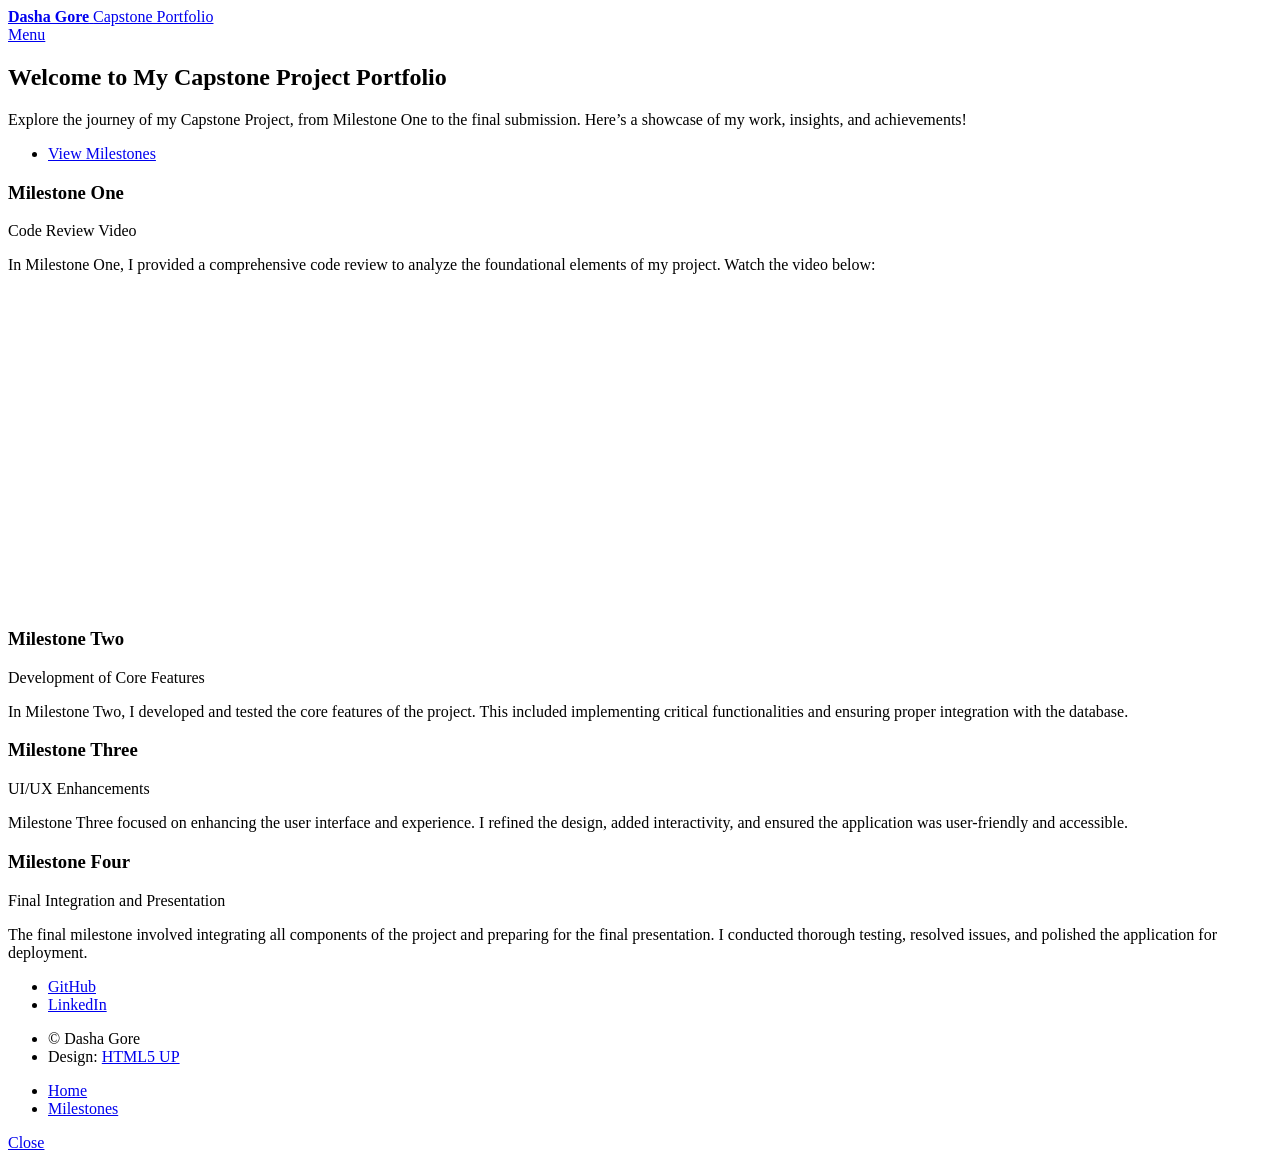
==== commit b7a1418e: "Update index.html Milestone One updated" ====
--- a/html5up-forty/index.html
+++ b/html5up-forty/index.html
@@ -1,12 +1,8 @@
 <!DOCTYPE HTML>
-<!--
-	Forty by HTML5 UP
-	html5up.net | @ajlkn
-	Free for personal and commercial use under the CCA 3.0 license (html5up.net/license)
--->
+
 <html>
 	<head>
-		<title>Forty by HTML5 UP</title>
+		<title>Dasha Gore's Capstone Project Portfolio</title>
 		<meta charset="utf-8" />
 		<meta name="viewport" content="width=device-width, initial-scale=1, user-scalable=no" />
 		<link rel="stylesheet" href="assets/css/main.css" />
@@ -19,7 +15,7 @@
 
 				<!-- Header -->
 					<header id="header" class="alt">
-						<a href="index.html" class="logo"><strong>Forty</strong> <span>by HTML5 UP</span></a>
+						<a href="index.html" class="logo"><strong>Dasha Gore</strong> <span>Capstone Portfolio</span></a>
 						<nav>
 							<a href="#menu">Menu</a>
 						</nav>
@@ -29,13 +25,7 @@
 					<nav id="menu">
 						<ul class="links">
 							<li><a href="index.html">Home</a></li>
-							<li><a href="landing.html">Landing</a></li>
-							<li><a href="generic.html">Generic</a></li>
-							<li><a href="elements.html">Elements</a></li>
-						</ul>
-						<ul class="actions stacked">
-							<li><a href="#" class="button primary fit">Get Started</a></li>
-							<li><a href="#" class="button fit">Log In</a></li>
+							<li><a href="#milestones">Milestones</a></li>
 						</ul>
 					</nav>
 
@@ -43,13 +33,12 @@
 					<section id="banner" class="major">
 						<div class="inner">
 							<header class="major">
-								<h1>Hi, my name is Forty</h1>
+								<h1>Welcome to My Capstone Project Portfolio</h1>
 							</header>
 							<div class="content">
-								<p>A responsive site template designed by HTML5 UP<br />
-								and released under the Creative Commons.</p>
+								<p>Explore the journey of my Capstone Project, from Milestone One to the final submission. Here’s a showcase of my work, insights, and achievements!</p>
 								<ul class="actions">
-									<li><a href="#one" class="button next scrolly">Get Started</a></li>
+									<li><a href="#milestones" class="button next scrolly">View Milestones</a></li>
 								</ul>
 							</div>
 						</div>
@@ -58,144 +47,69 @@
 				<!-- Main -->
 					<div id="main">
 
-						<!-- One -->
-							<section id="one" class="tiles">
-								<article>
-									<span class="image">
-										<img src="images/pic01.jpg" alt="" />
-									</span>
-									<header class="major">
-										<h3><a href="landing.html" class="link">Aliquam</a></h3>
-										<p>Ipsum dolor sit amet</p>
-									</header>
-								</article>
-								<article>
-									<span class="image">
-										<img src="images/pic02.jpg" alt="" />
-									</span>
-									<header class="major">
-										<h3><a href="landing.html" class="link">Tempus</a></h3>
-										<p>feugiat amet tempus</p>
-									</header>
-								</article>
-								<article>
-									<span class="image">
-										<img src="images/pic03.jpg" alt="" />
-									</span>
-									<header class="major">
-										<h3><a href="landing.html" class="link">Magna</a></h3>
-										<p>Lorem etiam nullam</p>
-									</header>
-								</article>
-								<article>
-									<span class="image">
-										<img src="images/pic04.jpg" alt="" />
-									</span>
-									<header class="major">
-										<h3><a href="landing.html" class="link">Ipsum</a></h3>
-										<p>Nisl sed aliquam</p>
-									</header>
-								</article>
-								<article>
-									<span class="image">
-										<img src="images/pic05.jpg" alt="" />
-									</span>
-									<header class="major">
-										<h3><a href="landing.html" class="link">Consequat</a></h3>
-										<p>Ipsum dolor sit amet</p>
-									</header>
-								</article>
-								<article>
-									<span class="image">
-										<img src="images/pic06.jpg" alt="" />
-									</span>
-									<header class="major">
-										<h3><a href="landing.html" class="link">Etiam</a></h3>
-										<p>Feugiat amet tempus</p>
-									</header>
-								</article>
-							</section>
+						<!-- Milestones Section -->
+						<section id="milestones" class="tiles">
+							<article>
+								<span class="image">
+									<img src="assets/images/milestone1.jpg" alt="Milestone One" />
+								</span>
+								<header class="major">
+									<h3>Milestone One</h3>
+									<p>Code Review Video</p>
+								</header>
+								<p>In Milestone One, I provided a comprehensive code review to analyze the foundational elements of my project. Watch the video below:</p>
+								<div style="text-align:center;">
+									<iframe width="560" height="315" src="https://www.youtube.com/embed/-PEuevrTyRA" 
+										title="YouTube video player" frameborder="0" allow="accelerometer; autoplay; clipboard-write; encrypted-media; gyroscope; picture-in-picture" allowfullscreen>
+									</iframe>
+								</div>
+							</article>
 
-						<!-- Two -->
-							<section id="two">
-								<div class="inner">
-									<header class="major">
-										<h2>Massa libero</h2>
-									</header>
-									<p>Nullam et orci eu lorem consequat tincidunt vivamus et sagittis libero. Mauris aliquet magna magna sed nunc rhoncus pharetra. Pellentesque condimentum sem. In efficitur ligula tate urna. Maecenas laoreet massa vel lacinia pellentesque lorem ipsum dolor. Nullam et orci eu lorem consequat tincidunt. Vivamus et sagittis libero. Mauris aliquet magna magna sed nunc rhoncus amet pharetra et feugiat tempus.</p>
-									<ul class="actions">
-										<li><a href="landing.html" class="button next">Get Started</a></li>
-									</ul>
-								</div>
-							</section>
+							<article>
+								<span class="image">
+									<img src="assets/images/milestone2.jpg" alt="Milestone Two" />
+								</span>
+								<header class="major">
+									<h3>Milestone Two</h3>
+									<p>Development of Core Features</p>
+								</header>
+								<p>In Milestone Two, I developed and tested the core features of the project. This included implementing critical functionalities and ensuring proper integration with the database.</p>
+							</article>
+
+							<article>
+								<span class="image">
+									<img src="assets/images/milestone3.jpg" alt="Milestone Three" />
+								</span>
+								<header class="major">
+									<h3>Milestone Three</h3>
+									<p>UI/UX Enhancements</p>
+								</header>
+								<p>Milestone Three focused on enhancing the user interface and experience. I refined the design, added interactivity, and ensured the application was user-friendly and accessible.</p>
+							</article>
+
+							<article>
+								<span class="image">
+									<img src="assets/images/milestone4.jpg" alt="Milestone Four" />
+								</span>
+								<header class="major">
+									<h3>Milestone Four</h3>
+									<p>Final Integration and Presentation</p>
+								</header>
+								<p>The final milestone involved integrating all components of the project and preparing for the final presentation. I conducted thorough testing, resolved issues, and polished the application for deployment.</p>
+							</article>
+						</section>
 
 					</div>
-
-				<!-- Contact -->
-					<section id="contact">
-						<div class="inner">
-							<section>
-								<form method="post" action="#">
-									<div class="fields">
-										<div class="field half">
-											<label for="name">Name</label>
-											<input type="text" name="name" id="name" />
-										</div>
-										<div class="field half">
-											<label for="email">Email</label>
-											<input type="text" name="email" id="email" />
-										</div>
-										<div class="field">
-											<label for="message">Message</label>
-											<textarea name="message" id="message" rows="6"></textarea>
-										</div>
-									</div>
-									<ul class="actions">
-										<li><input type="submit" value="Send Message" class="primary" /></li>
-										<li><input type="reset" value="Clear" /></li>
-									</ul>
-								</form>
-							</section>
-							<section class="split">
-								<section>
-									<div class="contact-method">
-										<span class="icon solid alt fa-envelope"></span>
-										<h3>Email</h3>
-										<a href="#">information@untitled.tld</a>
-									</div>
-								</section>
-								<section>
-									<div class="contact-method">
-										<span class="icon solid alt fa-phone"></span>
-										<h3>Phone</h3>
-										<span>(000) 000-0000 x12387</span>
-									</div>
-								</section>
-								<section>
-									<div class="contact-method">
-										<span class="icon solid alt fa-home"></span>
-										<h3>Address</h3>
-										<span>1234 Somewhere Road #5432<br />
-										Nashville, TN 00000<br />
-										United States of America</span>
-									</div>
-								</section>
-							</section>
-						</div>
-					</section>
 
 				<!-- Footer -->
 					<footer id="footer">
 						<div class="inner">
 							<ul class="icons">
-								<li><a href="#" class="icon brands alt fa-twitter"><span class="label">Twitter</span></a></li>
-								<li><a href="#" class="icon brands alt fa-facebook-f"><span class="label">Facebook</span></a></li>
-								<li><a href="#" class="icon brands alt fa-instagram"><span class="label">Instagram</span></a></li>
-								<li><a href="#" class="icon brands alt fa-github"><span class="label">GitHub</span></a></li>
-								<li><a href="#" class="icon brands alt fa-linkedin-in"><span class="label">LinkedIn</span></a></li>
+								<li><a href="https://github.com/dashagore" class="icon brands alt fa-github"><span class="label">GitHub</span></a></li>
+								<li><a href="https://linkedin.com/in/dashagore" class="icon brands alt fa-linkedin-in"><span class="label">LinkedIn</span></a></li>
 							</ul>
 							<ul class="copyright">
-								<li>&copy; Untitled</li><li>Design: <a href="https://html5up.net">HTML5 UP</a></li>
+								<li>&copy; Dasha Gore</li><li>Design: <a href="https://html5up.net">HTML5 UP</a></li>
 							</ul>
 						</div>
 					</footer>
@@ -212,4 +126,4 @@
 			<script src="assets/js/main.js"></script>
 
 	</body>
-</html>+</html>
